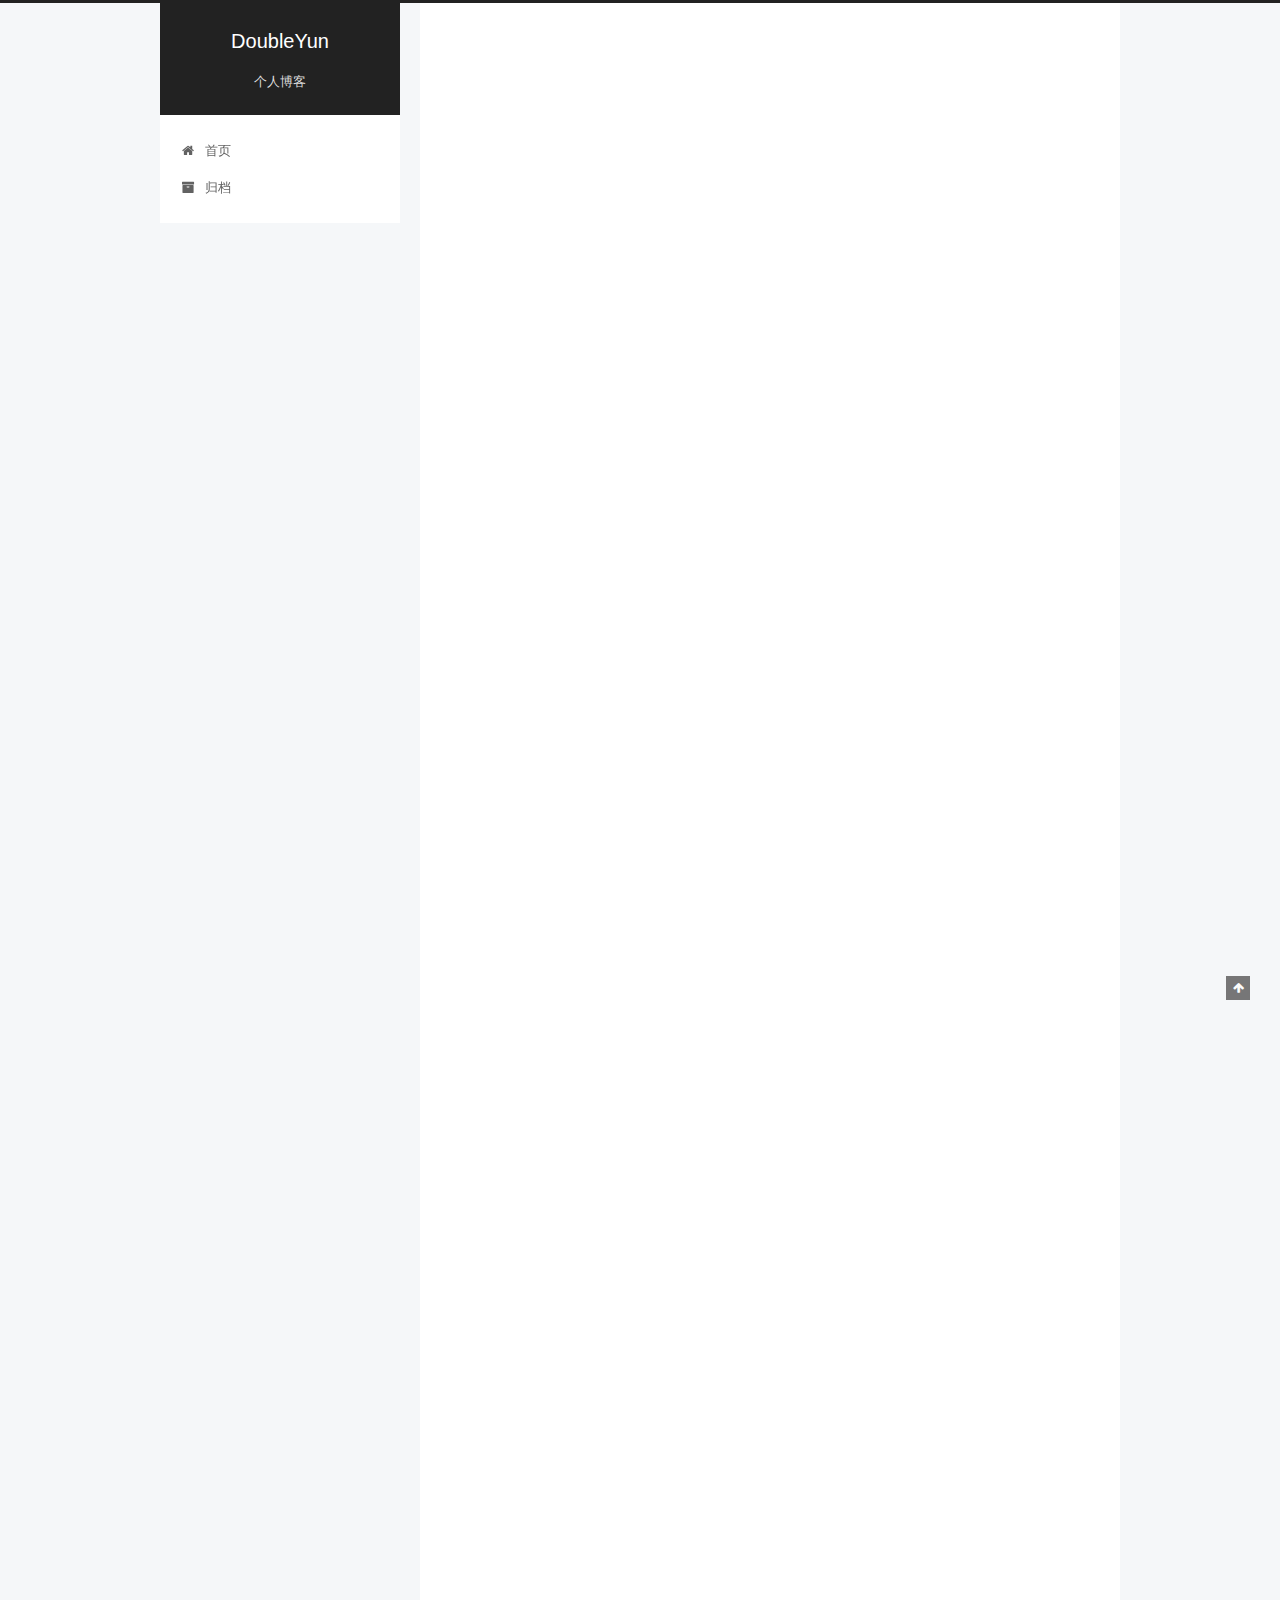
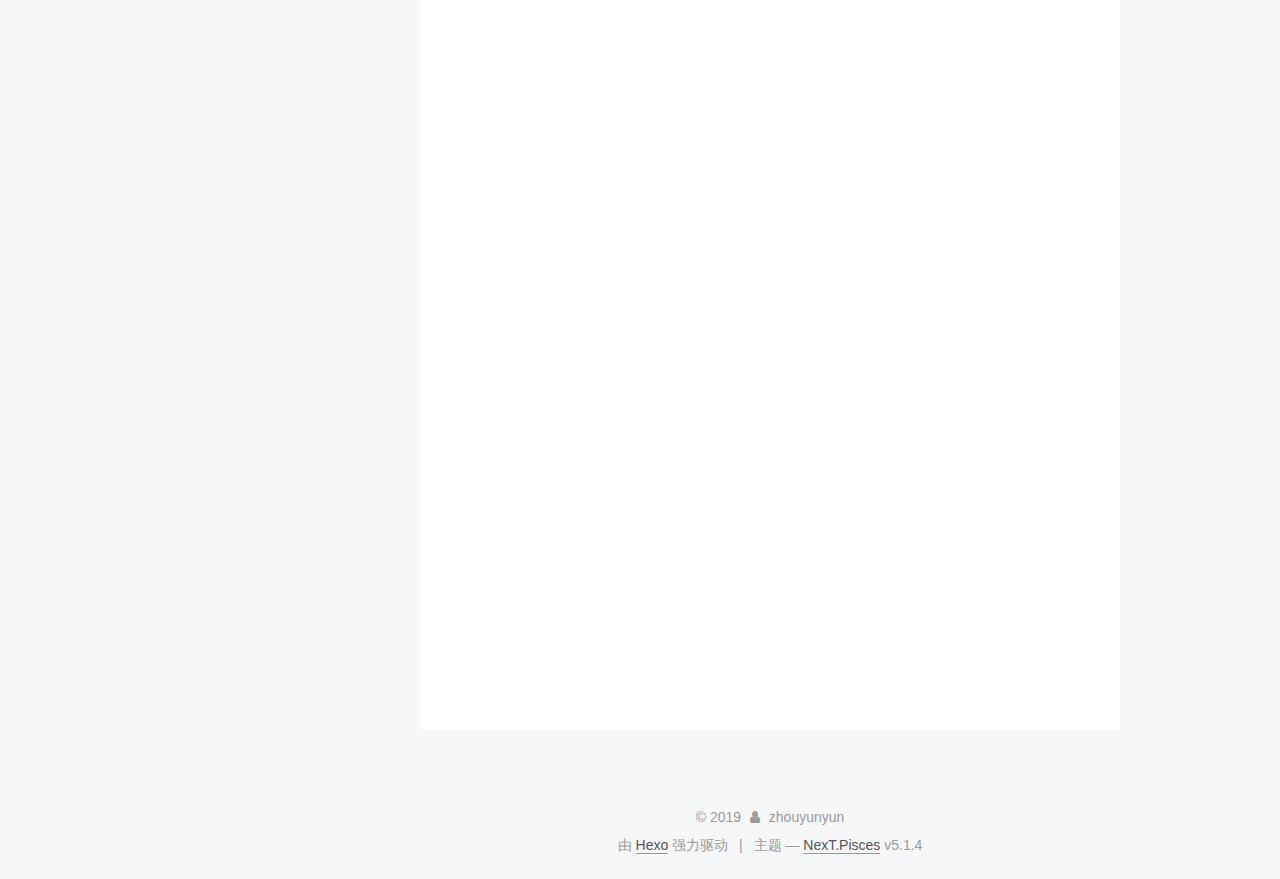
==== index.html @ f1e7d61b "Site updated: 2019-01-13 17:27:33" ====
<!DOCTYPE html>



  


<html class="theme-next pisces use-motion" lang="zh-Hans">
<head><meta name="generator" content="Hexo 3.8.0">
  <meta charset="UTF-8">
<meta http-equiv="X-UA-Compatible" content="IE=edge">
<meta name="viewport" content="width=device-width, initial-scale=1, maximum-scale=1">
<meta name="theme-color" content="#222">









<meta http-equiv="Cache-Control" content="no-transform">
<meta http-equiv="Cache-Control" content="no-siteapp">
















  
  
  <link href="/lib/fancybox/source/jquery.fancybox.css?v=2.1.5" rel="stylesheet" type="text/css">







<link href="/lib/font-awesome/css/font-awesome.min.css?v=4.6.2" rel="stylesheet" type="text/css">

<link href="/css/main.css?v=5.1.4" rel="stylesheet" type="text/css">


  <link rel="apple-touch-icon" sizes="180x180" href="/images/apple-touch-icon-next.png?v=5.1.4">


  <link rel="icon" type="image/png" sizes="32x32" href="/images/favicon-32x32-next.png?v=5.1.4">


  <link rel="icon" type="image/png" sizes="16x16" href="/images/favicon-16x16-next.png?v=5.1.4">


  <link rel="mask-icon" href="/images/logo.svg?v=5.1.4" color="#222">





  <meta name="keywords" content="Hexo, NexT">










<meta property="og:type" content="website">
<meta property="og:title" content="DoubleYun">
<meta property="og:url" content="http://yoursite.com/index.html">
<meta property="og:site_name" content="DoubleYun">
<meta property="og:locale" content="zh-Hans">
<meta name="twitter:card" content="summary">
<meta name="twitter:title" content="DoubleYun">



<script type="text/javascript" id="hexo.configurations">
  var NexT = window.NexT || {};
  var CONFIG = {
    root: '/',
    scheme: 'Pisces',
    version: '5.1.4',
    sidebar: {"position":"left","display":"post","offset":12,"b2t":false,"scrollpercent":false,"onmobile":false},
    fancybox: true,
    tabs: true,
    motion: {"enable":true,"async":false,"transition":{"post_block":"fadeIn","post_header":"slideDownIn","post_body":"slideDownIn","coll_header":"slideLeftIn","sidebar":"slideUpIn"}},
    duoshuo: {
      userId: '0',
      author: '博主'
    },
    algolia: {
      applicationID: '',
      apiKey: '',
      indexName: '',
      hits: {"per_page":10},
      labels: {"input_placeholder":"Search for Posts","hits_empty":"We didn't find any results for the search: ${query}","hits_stats":"${hits} results found in ${time} ms"}
    }
  };
</script>



  <link rel="canonical" href="http://yoursite.com/">





  <title>DoubleYun</title>
  








</head>

<body itemscope="" itemtype="http://schema.org/WebPage" lang="zh-Hans">

  
  
    
  

  <div class="container sidebar-position-left 
  page-home">
    <div class="headband"></div>

    <header id="header" class="header" itemscope="" itemtype="http://schema.org/WPHeader">
      <div class="header-inner"><div class="site-brand-wrapper">
  <div class="site-meta ">
    

    <div class="custom-logo-site-title">
      <a href="/" class="brand" rel="start">
        <span class="logo-line-before"><i></i></span>
        <span class="site-title">DoubleYun</span>
        <span class="logo-line-after"><i></i></span>
      </a>
    </div>
      
        <p class="site-subtitle">个人博客</p>
      
  </div>

  <div class="site-nav-toggle">
    <button>
      <span class="btn-bar"></span>
      <span class="btn-bar"></span>
      <span class="btn-bar"></span>
    </button>
  </div>
</div>

<nav class="site-nav">
  

  
    <ul id="menu" class="menu">
      
        
        <li class="menu-item menu-item-home">
          <a href="/" rel="section">
            
              <i class="menu-item-icon fa fa-fw fa-home"></i> <br>
            
            首页
          </a>
        </li>
      
        
        <li class="menu-item menu-item-archives">
          <a href="/archives/" rel="section">
            
              <i class="menu-item-icon fa fa-fw fa-archive"></i> <br>
            
            归档
          </a>
        </li>
      

      
    </ul>
  

  
</nav>



 </div>
    </header>

    <main id="main" class="main">
      <div class="main-inner">
        <div class="content-wrap">
          <div id="content" class="content">
            
  <section id="posts" class="posts-expand">
    
      

  

  
  
  

  <article class="post post-type-normal" itemscope="" itemtype="http://schema.org/Article">
  
  
  
  <div class="post-block">
    <link itemprop="mainEntityOfPage" href="http://yoursite.com/2019/01/13/浏览器的渲染和Virtual DOM/">

    <span hidden itemprop="author" itemscope="" itemtype="http://schema.org/Person">
      <meta itemprop="name" content="zhouyunyun">
      <meta itemprop="description" content="">
      <meta itemprop="image" content="/images/avatar.png">
    </span>

    <span hidden itemprop="publisher" itemscope="" itemtype="http://schema.org/Organization">
      <meta itemprop="name" content="DoubleYun">
    </span>

    
      <header class="post-header">

        
        
          <h1 class="post-title" itemprop="name headline">
                
                <a class="post-title-link" href="/2019/01/13/浏览器的渲染和Virtual DOM/" itemprop="url">浏览器的渲染和Virtual DOM</a></h1>
        

        <div class="post-meta">
          <span class="post-time">
            
              <span class="post-meta-item-icon">
                <i class="fa fa-calendar-o"></i>
              </span>
              
                <span class="post-meta-item-text">发表于</span>
              
              <time title="创建于" itemprop="dateCreated datePublished" datetime="2019-01-13T15:41:15+08:00">
                2019-01-13
              </time>
            

            

            
          </span>

          

          
            
          

          
          

          

          

          

        </div>
      </header>
    

    
    
    
    <div class="post-body" itemprop="articleBody">

      
      

      
        
          <h2 id="1-浏览器工作流程"><a href="#1-浏览器工作流程" class="headerlink" title="1. 浏览器工作流程"></a>1. 浏览器工作流程</h2><p><img src="/2019/01/13/浏览器的渲染和Virtual DOM/Render-Process-768x250.jpg" alt="浏览器工作流程"></p>
          <!--noindex-->
          <div class="post-button text-center">
            <a class="btn" href="/2019/01/13/浏览器的渲染和Virtual DOM/#more" rel="contents">
              阅读全文 &raquo;
            </a>
          </div>
          <!--/noindex-->
        
      
    </div>
    
    
    

    

    

    

    <footer class="post-footer">
      

      

      

      
      
        <div class="post-eof"></div>
      
    </footer>
  </div>
  
  
  
  </article>


    
      

  

  
  
  

  <article class="post post-type-normal" itemscope="" itemtype="http://schema.org/Article">
  
  
  
  <div class="post-block">
    <link itemprop="mainEntityOfPage" href="http://yoursite.com/2019/01/13/Python爬虫入门/">

    <span hidden itemprop="author" itemscope="" itemtype="http://schema.org/Person">
      <meta itemprop="name" content="zhouyunyun">
      <meta itemprop="description" content="">
      <meta itemprop="image" content="/images/avatar.png">
    </span>

    <span hidden itemprop="publisher" itemscope="" itemtype="http://schema.org/Organization">
      <meta itemprop="name" content="DoubleYun">
    </span>

    
      <header class="post-header">

        
        
          <h1 class="post-title" itemprop="name headline">
                
                <a class="post-title-link" href="/2019/01/13/Python爬虫入门/" itemprop="url">Python爬虫入门</a></h1>
        

        <div class="post-meta">
          <span class="post-time">
            
              <span class="post-meta-item-icon">
                <i class="fa fa-calendar-o"></i>
              </span>
              
                <span class="post-meta-item-text">发表于</span>
              
              <time title="创建于" itemprop="dateCreated datePublished" datetime="2019-01-13T15:34:11+08:00">
                2019-01-13
              </time>
            

            

            
          </span>

          

          
            
          

          
          

          

          

          

        </div>
      </header>
    

    
    
    
    <div class="post-body" itemprop="articleBody">

      
      

      
        
          <h1 id="1-下载Python"><a href="#1-下载Python" class="headerlink" title="1.下载Python"></a>1.下载Python</h1><p><a href="https://www.anaconda.com/download/" target="_blank" rel="noopener">https://www.anaconda.com/download/</a></p>
<h1 id="2-爬取《悲伤逆流成河》猫眼评论信息"><a href="#2-爬取《悲伤逆流成河》猫眼评论信息" class="headerlink" title="2.爬取《悲伤逆流成河》猫眼评论信息"></a>2.爬取《悲伤逆流成河》猫眼评论信息</h1><h2 id="1-猫眼电影短评接口分析"><a href="#1-猫眼电影短评接口分析" class="headerlink" title="1.猫眼电影短评接口分析"></a>1.猫眼电影短评接口分析</h2><p><a href="http://m.maoyan.com/movie/1217236" title="电影地址" target="_blank" rel="noopener">http://m.maoyan.com/movie/1217236</a></p>
<p>通过多次下滑，可以发现一下加载数据的规律：</p>
<figure class="highlight plain"><table><tr><td class="gutter"><pre><span class="line">1</span><br><span class="line">2</span><br><span class="line">3</span><br><span class="line">4</span><br><span class="line">5</span><br><span class="line">6</span><br></pre></td><td class="code"><pre><span class="line">次数      offset</span><br><span class="line">第一次      0</span><br><span class="line">第二次      15</span><br><span class="line">第三次      30</span><br><span class="line">第N次    (n-1)*15</span><br><span class="line">第N+1次    n*15</span><br></pre></td></tr></table></figure>
          <!--noindex-->
          <div class="post-button text-center">
            <a class="btn" href="/2019/01/13/Python爬虫入门/#more" rel="contents">
              阅读全文 &raquo;
            </a>
          </div>
          <!--/noindex-->
        
      
    </div>
    
    
    

    

    

    

    <footer class="post-footer">
      

      

      

      
      
        <div class="post-eof"></div>
      
    </footer>
  </div>
  
  
  
  </article>


    
      

  

  
  
  

  <article class="post post-type-normal" itemscope="" itemtype="http://schema.org/Article">
  
  
  
  <div class="post-block">
    <link itemprop="mainEntityOfPage" href="http://yoursite.com/2019/01/13/JS-event loop/">

    <span hidden itemprop="author" itemscope="" itemtype="http://schema.org/Person">
      <meta itemprop="name" content="zhouyunyun">
      <meta itemprop="description" content="">
      <meta itemprop="image" content="/images/avatar.png">
    </span>

    <span hidden itemprop="publisher" itemscope="" itemtype="http://schema.org/Organization">
      <meta itemprop="name" content="DoubleYun">
    </span>

    
      <header class="post-header">

        
        
          <h1 class="post-title" itemprop="name headline">
                
                <a class="post-title-link" href="/2019/01/13/JS-event loop/" itemprop="url">JS-event loop</a></h1>
        

        <div class="post-meta">
          <span class="post-time">
            
              <span class="post-meta-item-icon">
                <i class="fa fa-calendar-o"></i>
              </span>
              
                <span class="post-meta-item-text">发表于</span>
              
              <time title="创建于" itemprop="dateCreated datePublished" datetime="2019-01-13T14:41:09+08:00">
                2019-01-13
              </time>
            

            

            
          </span>

          

          
            
          

          
          

          

          

          

        </div>
      </header>
    

    
    
    
    <div class="post-body" itemprop="articleBody">

      
      

      
        
          <h1 id="1-三个问题"><a href="#1-三个问题" class="headerlink" title="1.三个问题"></a>1.三个问题</h1><h1 id="1-JS为什么是单线程的"><a href="#1-JS为什么是单线程的" class="headerlink" title="(1) JS为什么是单线程的?"></a>(1) JS为什么是单线程的?</h1><p>JS最初被设计用在浏览器中,那么想象一下,如果浏览器中的JS是多线程的。</p>
<h2 id="场景描述"><a href="#场景描述" class="headerlink" title="场景描述:"></a>场景描述:</h2><p>那么现在有2个进程,process1 process2,由于是多进程的JS,所以他们对同一个dom,同时进行操作<br>process1 删除了该dom,而process2 编辑了该dom,同时下达2个矛盾的命令,浏览器究竟该如何执行呢?</p>
<h1 id="2-JS为什么需要异步"><a href="#2-JS为什么需要异步" class="headerlink" title="(2) JS为什么需要异步?"></a>(2) JS为什么需要异步?</h1><h2 id="场景描述-1"><a href="#场景描述-1" class="headerlink" title="场景描述:"></a>场景描述:</h2><p>如果JS中不存在异步,只能自上而下执行,如果上一行解析时间很长,那么下面的代码就会被阻塞。<br>对于用户而言,阻塞就意味着”卡死”,这样就导致了很差的用户体验。</p>
<p>所以,JS中存在异步执行。</p>
<h1 id="3-JS单线程又是如何实现异步的呢"><a href="#3-JS单线程又是如何实现异步的呢" class="headerlink" title="(3) JS单线程又是如何实现异步的呢?"></a>(3) JS单线程又是如何实现异步的呢?</h1><p>既然JS是单线程的,只能在一条线程上执行,又是如何实现的异步呢?</p>
<h2 id="是通过的事件循环-event-loop-理解了event-loop机制-就理解了JS的执行机制"><a href="#是通过的事件循环-event-loop-理解了event-loop机制-就理解了JS的执行机制" class="headerlink" title="是通过的事件循环(event loop),理解了event loop机制,就理解了JS的执行机制"></a>是通过的事件循环(event loop),理解了event loop机制,就理解了JS的执行机制</h2>
          <!--noindex-->
          <div class="post-button text-center">
            <a class="btn" href="/2019/01/13/JS-event loop/#more" rel="contents">
              阅读全文 &raquo;
            </a>
          </div>
          <!--/noindex-->
        
      
    </div>
    
    
    

    

    

    

    <footer class="post-footer">
      

      

      

      
      
        <div class="post-eof"></div>
      
    </footer>
  </div>
  
  
  
  </article>


    
  </section>

  


          </div>
          


          

        </div>
        
          
  
  <div class="sidebar-toggle">
    <div class="sidebar-toggle-line-wrap">
      <span class="sidebar-toggle-line sidebar-toggle-line-first"></span>
      <span class="sidebar-toggle-line sidebar-toggle-line-middle"></span>
      <span class="sidebar-toggle-line sidebar-toggle-line-last"></span>
    </div>
  </div>

  <aside id="sidebar" class="sidebar">
    
    <div class="sidebar-inner">

      

      

      <section class="site-overview-wrap sidebar-panel sidebar-panel-active">
        <div class="site-overview">
          <div class="site-author motion-element" itemprop="author" itemscope="" itemtype="http://schema.org/Person">
            
              <img class="site-author-image" itemprop="image" src="/images/avatar.png" alt="zhouyunyun">
            
              <p class="site-author-name" itemprop="name">zhouyunyun</p>
              <p class="site-description motion-element" itemprop="description"></p>
          </div>

          <nav class="site-state motion-element">

            
              <div class="site-state-item site-state-posts">
              
                <a href="/archives/">
              
                  <span class="site-state-item-count">3</span>
                  <span class="site-state-item-name">日志</span>
                </a>
              </div>
            

            

            
              
              
              <div class="site-state-item site-state-tags">
                
                  <span class="site-state-item-count">3</span>
                  <span class="site-state-item-name">标签</span>
                
              </div>
            

          </nav>

          

          
            <div class="links-of-author motion-element">
                
                  <span class="links-of-author-item">
                    <a href="https://github.com/DoubleYun" target="_blank" title="GitHub">
                      
                        <i class="fa fa-fw fa-github"></i>GitHub</a>
                  </span>
                
                  <span class="links-of-author-item">
                    <a href="https://www.zhihu.com/people/jiang-xian-sheng-76-30/activities" target="_blank" title="Twitter">
                      
                        <i class="fa fa-fw fa-zhihu"></i>Twitter</a>
                  </span>
                
            </div>
          

          
          

          
          

          

        </div>
      </section>

      

      

    </div>
  </aside>


        
      </div>
    </main>

    <footer id="footer" class="footer">
      <div class="footer-inner">
        <div class="copyright">&copy; <span itemprop="copyrightYear">2019</span>
  <span class="with-love">
    <i class="fa fa-user"></i>
  </span>
  <span class="author" itemprop="copyrightHolder">zhouyunyun</span>

  
</div>


  <div class="powered-by">由 <a class="theme-link" target="_blank" href="https://hexo.io">Hexo</a> 强力驱动</div>



  <span class="post-meta-divider">|</span>



  <div class="theme-info">主题 &mdash; <a class="theme-link" target="_blank" href="https://github.com/iissnan/hexo-theme-next">NexT.Pisces</a> v5.1.4</div>




        







        
      </div>
    </footer>

    
      <div class="back-to-top">
        <i class="fa fa-arrow-up"></i>
        
      </div>
    

    

  </div>

  

<script type="text/javascript">
  if (Object.prototype.toString.call(window.Promise) !== '[object Function]') {
    window.Promise = null;
  }
</script>









  












  
  
    <script type="text/javascript" src="/lib/jquery/index.js?v=2.1.3"></script>
  

  
  
    <script type="text/javascript" src="/lib/fastclick/lib/fastclick.min.js?v=1.0.6"></script>
  

  
  
    <script type="text/javascript" src="/lib/jquery_lazyload/jquery.lazyload.js?v=1.9.7"></script>
  

  
  
    <script type="text/javascript" src="/lib/velocity/velocity.min.js?v=1.2.1"></script>
  

  
  
    <script type="text/javascript" src="/lib/velocity/velocity.ui.min.js?v=1.2.1"></script>
  

  
  
    <script type="text/javascript" src="/lib/fancybox/source/jquery.fancybox.pack.js?v=2.1.5"></script>
  


  


  <script type="text/javascript" src="/js/src/utils.js?v=5.1.4"></script>

  <script type="text/javascript" src="/js/src/motion.js?v=5.1.4"></script>



  
  


  <script type="text/javascript" src="/js/src/affix.js?v=5.1.4"></script>

  <script type="text/javascript" src="/js/src/schemes/pisces.js?v=5.1.4"></script>



  

  


  <script type="text/javascript" src="/js/src/bootstrap.js?v=5.1.4"></script>



  


  




	





  





  












  





  

  

  

  
  

  

  

  

</body>
</html>
---- css/main.css ----
/* normalize.css v3.0.2 | MIT License | git.io/normalize */
html {
  font-family: sans-serif; /* 1 */
  -ms-text-size-adjust: 100%; /* 2 */
  -webkit-text-size-adjust: 100%; /* 2 */
}
body {
  margin: 0;
}
article,
aside,
details,
figcaption,
figure,
footer,
header,
hgroup,
main,
menu,
nav,
section,
summary {
  display: block;
}
audio,
canvas,
progress,
video {
  display: inline-block; /* 1 */
  vertical-align: baseline; /* 2 */
}
audio:not([controls]) {
  display: none;
  height: 0;
}
[hidden],
template {
  display: none;
}
a {
  background-color: transparent;
}
a:active,
a:hover {
  outline: 0;
}
abbr[title] {
  border-bottom: 1px dotted;
}
b,
strong {
  font-weight: bold;
}
dfn {
  font-style: italic;
}
h1 {
  font-size: 2em;
  margin: 0.67em 0;
}
mark {
  background: #ff0;
  color: #000;
}
small {
  font-size: 80%;
}
sub,
sup {
  font-size: 75%;
  line-height: 0;
  position: relative;
  vertical-align: baseline;
}
sup {
  top: -0.5em;
}
sub {
  bottom: -0.25em;
}
img {
  border: 0;
}
svg:not(:root) {
  overflow: hidden;
}
figure {
  margin: 1em 40px;
}
hr {
  -moz-box-sizing: content-box;
  box-sizing: content-box;
  height: 0;
}
pre {
  overflow: auto;
}
code,
kbd,
pre,
samp {
  font-family: monospace, monospace;
  font-size: 1em;
}
button,
input,
optgroup,
select,
textarea {
  color: inherit; /* 1 */
  font: inherit; /* 2 */
  margin: 0; /* 3 */
}
button {
  overflow: visible;
}
button,
select {
  text-transform: none;
}
button,
html input[type="button"],
input[type="reset"],
input[type="submit"] {
  -webkit-appearance: button; /* 2 */
  cursor: pointer; /* 3 */
}
button[disabled],
html input[disabled] {
  cursor: default;
}
button::-moz-focus-inner,
input::-moz-focus-inner {
  border: 0;
  padding: 0;
}
input {
  line-height: normal;
}
input[type="checkbox"],
input[type="radio"] {
  box-sizing: border-box; /* 1 */
  padding: 0; /* 2 */
}
input[type="number"]::-webkit-inner-spin-button,
input[type="number"]::-webkit-outer-spin-button {
  height: auto;
}
input[type="search"] {
  -webkit-appearance: textfield; /* 1 */
  -moz-box-sizing: content-box;
  -webkit-box-sizing: content-box; /* 2 */
  box-sizing: content-box;
}
input[type="search"]::-webkit-search-cancel-button,
input[type="search"]::-webkit-search-decoration {
  -webkit-appearance: none;
}
fieldset {
  border: 1px solid #c0c0c0;
  margin: 0 2px;
  padding: 0.35em 0.625em 0.75em;
}
legend {
  border: 0; /* 1 */
  padding: 0; /* 2 */
}
textarea {
  overflow: auto;
}
optgroup {
  font-weight: bold;
}
table {
  border-collapse: collapse;
  border-spacing: 0;
}
td,
th {
  padding: 0;
}
::selection {
  background: #262a30;
  color: #fff;
}
body {
  position: relative;
  font-family: 'Lato', "PingFang SC", "Microsoft YaHei", sans-serif;
  font-size: 14px;
  line-height: 2;
  color: #555;
  background: #f5f7f9;
}
@media (max-width: 767px) {
  body {
    padding-right: 0 !important;
  }
}
@media (min-width: 768px) and (max-width: 991px) {
  body {
    padding-right: 0 !important;
  }
}
@media (min-width: 1600px) {
  body {
    font-size: 16px;
  }
}
h1,
h2,
h3,
h4,
h5,
h6 {
  margin: 0;
  padding: 0;
  font-weight: bold;
  line-height: 1.5;
  font-family: 'Lato', "PingFang SC", "Microsoft YaHei", sans-serif;
}
h2,
h3,
h4,
h5,
h6 {
  margin: 20px 0 15px;
}
h1 {
  font-size: 22px;
}
@media (max-width: 767px) {
  h1 {
    font-size: 18px;
  }
}
h2 {
  font-size: 20px;
}
@media (max-width: 767px) {
  h2 {
    font-size: 16px;
  }
}
h3 {
  font-size: 18px;
}
@media (max-width: 767px) {
  h3 {
    font-size: 14px;
  }
}
h4 {
  font-size: 16px;
}
@media (max-width: 767px) {
  h4 {
    font-size: 12px;
  }
}
h5 {
  font-size: 14px;
}
@media (max-width: 767px) {
  h5 {
    font-size: 10px;
  }
}
h6 {
  font-size: 12px;
}
@media (max-width: 767px) {
  h6 {
    font-size: 8px;
  }
}
p {
  margin: 0 0 20px 0;
}
a {
  color: #555;
  text-decoration: none;
  outline: none;
  border-bottom: 1px solid #999;
  word-wrap: break-word;
}
a:hover {
  color: #222;
  border-bottom-color: #222;
}
blockquote {
  margin: 0;
  padding: 0;
}
img {
  display: block;
  margin: auto;
  max-width: 100%;
  height: auto;
}
hr {
  margin: 40px 0;
  height: 3px;
  border: none;
  background-color: #ddd;
  background-image: repeating-linear-gradient(-45deg, #fff, #fff 4px, transparent 4px, transparent 8px);
}
blockquote {
  padding: 0 15px;
  color: #666;
  border-left: 4px solid #ddd;
}
blockquote cite::before {
  content: "-";
  padding: 0 5px;
}
dt {
  font-weight: 700;
}
dd {
  margin: 0;
  padding: 0;
}
kbd {
  border: 1px solid #ccc;
  border-radius: 0.2em;
  box-shadow: 0.1em 0.1em 0.2em rgba(0,0,0,0.1);
  background-color: #f9f9f9;
  font-family: inherit;
  background-image: -webkit-linear-gradient(top, #eee, #fff, #eee);
  padding: 0.1em 0.3em;
  white-space: nowrap;
}
.text-left {
  text-align: left;
}
.text-center {
  text-align: center;
}
.text-right {
  text-align: right;
}
.text-justify {
  text-align: justify;
}
.text-nowrap {
  white-space: nowrap;
}
.text-lowercase {
  text-transform: lowercase;
}
.text-uppercase {
  text-transform: uppercase;
}
.text-capitalize {
  text-transform: capitalize;
}
.center-block {
  display: block;
  margin-left: auto;
  margin-right: auto;
}
.clearfix:before,
.clearfix:after {
  content: " ";
  display: table;
}
.clearfix:after {
  clear: both;
}
.pullquote {
  width: 45%;
}
.pullquote.left {
  float: left;
  margin-left: 5px;
  margin-right: 10px;
}
.pullquote.right {
  float: right;
  margin-left: 10px;
  margin-right: 5px;
}
.affix.affix.affix {
  position: fixed;
}
.translation {
  margin-top: -20px;
  font-size: 14px;
  color: #999;
}
.scrollbar-measure {
  width: 100px;
  height: 100px;
  overflow: scroll;
  position: absolute;
  top: -9999px;
}
.use-motion .motion-element {
  opacity: 0;
}
table {
  margin: 20px 0;
  width: 100%;
  border-collapse: collapse;
  border-spacing: 0;
  border: 1px solid #ddd;
  font-size: 14px;
  table-layout: fixed;
  word-wrap: break-all;
}
table>tbody>tr:nth-of-type(odd) {
  background-color: #f9f9f9;
}
table>tbody>tr:hover {
  background-color: #f5f5f5;
}
caption,
th,
td {
  padding: 8px;
  text-align: left;
  vertical-align: middle;
  font-weight: normal;
}
th,
td {
  border-bottom: 3px solid #ddd;
  border-right: 1px solid #eee;
}
th {
  padding-bottom: 10px;
  font-weight: 700;
}
td {
  border-bottom-width: 1px;
}
html,
body {
  height: 100%;
}
.container {
  position: relative;
  min-height: 100%;
}
.header-inner {
  margin: 0 auto;
  padding: 100px 0 70px;
  width: 700px;
}
@media (min-width: 1600px) {
  .container .header-inner {
    width: 900px;
  }
}
.main {
  padding-bottom: 150px;
}
.main-inner {
  margin: 0 auto;
  width: 700px;
}
@media (min-width: 1600px) {
  .container .main-inner {
    width: 900px;
  }
}
.footer {
  position: absolute;
  left: 0;
  bottom: 0;
  width: 100%;
  min-height: 50px;
}
.footer-inner {
  box-sizing: border-box;
  margin: 20px auto;
  width: 700px;
}
@media (min-width: 1600px) {
  .container .footer-inner {
    width: 900px;
  }
}
pre,
.highlight {
  overflow: auto;
  margin: 20px 0;
  padding: 0;
  font-size: 13px;
  color: #4d4d4c;
  background: #f7f7f7;
  line-height: 1.6;
}
pre,
code {
  font-family: consolas, Menlo, "PingFang SC", "Microsoft YaHei", monospace;
}
code {
  padding: 2px 4px;
  word-wrap: break-word;
  color: #555;
  background: #eee;
  border-radius: 3px;
  font-size: 13px;
}
pre {
  padding: 10px;
}
pre code {
  padding: 0;
  color: #4d4d4c;
  background: none;
  text-shadow: none;
}
.highlight {
  border-radius: 1px;
}
.highlight pre {
  border: none;
  margin: 0;
  padding: 10px 0;
}
.highlight table {
  margin: 0;
  width: auto;
  border: none;
}
.highlight td {
  border: none;
  padding: 0;
}
.highlight figcaption {
  font-size: 1em;
  color: #4d4d4c;
  line-height: 1em;
  margin-bottom: 1em;
}
.highlight figcaption:before,
.highlight figcaption:after {
  content: " ";
  display: table;
}
.highlight figcaption:after {
  clear: both;
}
.highlight figcaption a {
  float: right;
  color: #4d4d4c;
}
.highlight figcaption a:hover {
  border-bottom-color: #4d4d4c;
}
.highlight .gutter pre {
  padding-left: 10px;
  padding-right: 10px;
  color: #869194;
  text-align: right;
  background-color: #eff2f3;
}
.highlight .code pre {
  width: 100%;
  padding-left: 10px;
  padding-right: 10px;
  background-color: #f7f7f7;
}
.highlight .line {
  height: 20px;
}
.gutter {
  -webkit-user-select: none;
  -moz-user-select: none;
  -ms-user-select: none;
  user-select: none;
}
.gist table {
  width: auto;
}
.gist table td {
  border: none;
}
pre .deletion {
  background: #fdd;
}
pre .addition {
  background: #dfd;
}
pre .meta {
  color: #8959a8;
}
pre .comment {
  color: #8e908c;
}
pre .variable,
pre .attribute,
pre .tag,
pre .regexp,
pre .ruby .constant,
pre .xml .tag .title,
pre .xml .pi,
pre .xml .doctype,
pre .html .doctype,
pre .css .id,
pre .css .class,
pre .css .pseudo {
  color: #c82829;
}
pre .number,
pre .preprocessor,
pre .built_in,
pre .literal,
pre .params,
pre .constant,
pre .command {
  color: #f5871f;
}
pre .ruby .class .title,
pre .css .rules .attribute,
pre .string,
pre .value,
pre .inheritance,
pre .header,
pre .ruby .symbol,
pre .xml .cdata,
pre .special,
pre .number,
pre .formula {
  color: #718c00;
}
pre .title,
pre .css .hexcolor {
  color: #3e999f;
}
pre .function,
pre .python .decorator,
pre .python .title,
pre .ruby .function .title,
pre .ruby .title .keyword,
pre .perl .sub,
pre .javascript .title,
pre .coffeescript .title {
  color: #4271ae;
}
pre .keyword,
pre .javascript .function {
  color: #8959a8;
}
.full-image.full-image.full-image.full-image {
  border: none;
  max-width: 100%;
  width: auto;
  margin: 20px auto 25px;
}
@media (min-width: 992px) {
  .full-image.full-image.full-image.full-image {
    max-width: none;
    width: 118%;
    margin: 0 -9%;
  }
}
.blockquote-center,
.page-home .post-type-quote blockquote,
.page-post-detail .post-type-quote blockquote {
  position: relative;
  margin: 40px 0;
  padding: 0;
  border-left: none;
  text-align: center;
}
.blockquote-center::before,
.page-home .post-type-quote blockquote::before,
.page-post-detail .post-type-quote blockquote::before,
.blockquote-center::after,
.page-home .post-type-quote blockquote::after,
.page-post-detail .post-type-quote blockquote::after {
  position: absolute;
  content: ' ';
  display: block;
  width: 100%;
  height: 24px;
  opacity: 0.2;
  background-repeat: no-repeat;
  background-position: 0 -6px;
  background-size: 22px 22px;
}
.blockquote-center::before,
.page-home .post-type-quote blockquote::before,
.page-post-detail .post-type-quote blockquote::before {
  top: -20px;
  background-image: url("../images/quote-l.svg");
  border-top: 1px solid #ccc;
}
.blockquote-center::after,
.page-home .post-type-quote blockquote::after,
.page-post-detail .post-type-quote blockquote::after {
  bottom: -20px;
  background-image: url("../images/quote-r.svg");
  border-bottom: 1px solid #ccc;
  background-position: 100% 8px;
}
.blockquote-center p,
.page-home .post-type-quote blockquote p,
.page-post-detail .post-type-quote blockquote p,
.blockquote-center div,
.page-home .post-type-quote blockquote div,
.page-post-detail .post-type-quote blockquote div {
  text-align: center;
}
.post .post-body .group-picture img {
  box-sizing: border-box;
  padding: 0 3px;
  border: none;
}
.post .group-picture-row {
  overflow: hidden;
  margin-top: 6px;
}
.post .group-picture-row:first-child {
  margin-top: 0;
}
.post .group-picture-column {
  float: left;
}
.page-post-detail .post-body .group-picture-column {
  float: none;
  margin-top: 10px;
  width: auto !important;
}
.page-post-detail .post-body .group-picture-column img {
  margin: 0 auto;
}
.page-archive .group-picture-container {
  overflow: hidden;
}
.page-archive .group-picture-row {
  float: left;
}
.page-archive .group-picture-row:first-child {
  margin-top: 6px;
}
.page-archive .group-picture-column {
  max-width: 150px;
  max-height: 150px;
}
.post-body .note {
  position: relative;
  padding: 15px;
  margin-bottom: 20px;
  border: 1px solid #eee;
  border-left-width: 5px;
  border-radius: 3px;
}
.post-body .note h2,
.post-body .note h3,
.post-body .note h4,
.post-body .note h5,
.post-body .note h6 {
  margin-top: 0;
  margin-bottom: 0;
  border-bottom: initial;
  padding-top: 0 !important;
}
.post-body .note p:first-child,
.post-body .note ul:first-child,
.post-body .note ol:first-child,
.post-body .note table:first-child,
.post-body .note pre:first-child,
.post-body .note blockquote:first-child {
  margin-top: 0;
}
.post-body .note p:last-child,
.post-body .note ul:last-child,
.post-body .note ol:last-child,
.post-body .note table:last-child,
.post-body .note pre:last-child,
.post-body .note blockquote:last-child {
  margin-bottom: 0;
}
.post-body .note.default {
  border-left-color: #777;
}
.post-body .note.default h2,
.post-body .note.default h3,
.post-body .note.default h4,
.post-body .note.default h5,
.post-body .note.default h6 {
  color: #777;
}
.post-body .note.primary {
  border-left-color: #6f42c1;
}
.post-body .note.primary h2,
.post-body .note.primary h3,
.post-body .note.primary h4,
.post-body .note.primary h5,
.post-body .note.primary h6 {
  color: #6f42c1;
}
.post-body .note.info {
  border-left-color: #428bca;
}
.post-body .note.info h2,
.post-body .note.info h3,
.post-body .note.info h4,
.post-body .note.info h5,
.post-body .note.info h6 {
  color: #428bca;
}
.post-body .note.success {
  border-left-color: #5cb85c;
}
.post-body .note.success h2,
.post-body .note.success h3,
.post-body .note.success h4,
.post-body .note.success h5,
.post-body .note.success h6 {
  color: #5cb85c;
}
.post-body .note.warning {
  border-left-color: #f0ad4e;
}
.post-body .note.warning h2,
.post-body .note.warning h3,
.post-body .note.warning h4,
.post-body .note.warning h5,
.post-body .note.warning h6 {
  color: #f0ad4e;
}
.post-body .note.danger {
  border-left-color: #d9534f;
}
.post-body .note.danger h2,
.post-body .note.danger h3,
.post-body .note.danger h4,
.post-body .note.danger h5,
.post-body .note.danger h6 {
  color: #d9534f;
}
.post-body .label {
  display: inline;
  padding: 0 2px;
  white-space: nowrap;
}
.post-body .label.default {
  background-color: #f0f0f0;
}
.post-body .label.primary {
  background-color: #efe6f7;
}
.post-body .label.info {
  background-color: #e5f2f8;
}
.post-body .label.success {
  background-color: #e7f4e9;
}
.post-body .label.warning {
  background-color: #fcf6e1;
}
.post-body .label.danger {
  background-color: #fae8eb;
}
.post-body .tabs {
  position: relative;
  display: block;
  margin-bottom: 20px;
  padding-top: 10px;
}
.post-body .tabs ul.nav-tabs {
  margin: 0;
  padding: 0;
  display: flex;
  margin-bottom: -1px;
}
@media (max-width: 413px) {
  .post-body .tabs ul.nav-tabs {
    display: block;
    margin-bottom: 5px;
  }
}
.post-body .tabs ul.nav-tabs li.tab {
  list-style-type: none !important;
  margin: 0 0.25em 0 0;
  border-top: 3px solid transparent;
  border-left: 1px solid transparent;
  border-right: 1px solid transparent;
}
@media (max-width: 413px) {
  .post-body .tabs ul.nav-tabs li.tab {
    margin: initial;
    border-top: 1px solid transparent;
    border-left: 3px solid transparent;
    border-right: 1px solid transparent;
    border-bottom: 1px solid transparent;
  }
}
.post-body .tabs ul.nav-tabs li.tab a {
  outline: 0;
  border-bottom: initial;
  display: block;
  line-height: 1.8em;
  padding: 0.25em 0.75em;
  transition-duration: 0.2s;
  transition-timing-function: ease-out;
  transition-delay: 0s;
}
.post-body .tabs ul.nav-tabs li.tab a i {
  width: 1.285714285714286em;
}
.post-body .tabs ul.nav-tabs li.tab.active {
  border-top: 3px solid #fc6423;
  border-left: 1px solid #ddd;
  border-right: 1px solid #ddd;
  background-color: #fff;
}
@media (max-width: 413px) {
  .post-body .tabs ul.nav-tabs li.tab.active {
    border-top: 1px solid #ddd;
    border-left: 3px solid #fc6423;
    border-right: 1px solid #ddd;
    border-bottom: 1px solid #ddd;
  }
}
.post-body .tabs ul.nav-tabs li.tab.active a {
  cursor: default;
  color: #555;
}
.post-body .tabs .tab-content {
  background-color: #fff;
}
.post-body .tabs .tab-content .tab-pane {
  border: 1px solid #ddd;
  padding: 20px 20px 0 20px;
}
.post-body .tabs .tab-content .tab-pane:not(.active) {
  display: none !important;
}
.post-body .tabs .tab-content .tab-pane.active {
  display: block !important;
}
.btn {
  display: inline-block;
  padding: 0 20px;
  font-size: 14px;
  color: #555;
  background: #fff;
  border: 2px solid #555;
  text-decoration: none;
  border-radius: 2px;
  transition-property: background-color;
  transition-duration: 0.2s;
  transition-timing-function: ease-in-out;
  transition-delay: 0s;
  line-height: 2;
}
.btn:hover {
  border-color: #222;
  color: #fff;
  background: #222;
}
.btn +.btn {
  margin: 0 0 8px 8px;
}
.btn .fa-fw {
  width: 1.285714285714286em;
  text-align: left;
}
.btn-bar {
  display: block;
  width: 22px;
  height: 2px;
  background: #555;
  border-radius: 1px;
}
.btn-bar+.btn-bar {
  margin-top: 4px;
}
.pagination {
  margin: 120px 0 40px;
  text-align: center;
  border-top: 1px solid #eee;
}
.page-number-basic,
.pagination .prev,
.pagination .next,
.pagination .page-number,
.pagination .space {
  display: inline-block;
  position: relative;
  top: -1px;
  margin: 0 10px;
  padding: 0 11px;
}
@media (max-width: 767px) {
  .page-number-basic,
  .pagination .prev,
  .pagination .next,
  .pagination .page-number,
  .pagination .space {
    margin: 0 5px;
  }
}
.pagination .prev,
.pagination .next,
.pagination .page-number {
  border-bottom: 0;
  border-top: 1px solid #eee;
  transition-property: border-color;
  transition-duration: 0.2s;
  transition-timing-function: ease-in-out;
  transition-delay: 0s;
}
.pagination .prev:hover,
.pagination .next:hover,
.pagination .page-number:hover {
  border-top-color: #222;
}
.pagination .space {
  padding: 0;
  margin: 0;
}
.pagination .prev {
  margin-left: 0;
}
.pagination .next {
  margin-right: 0;
}
.pagination .page-number.current {
  color: #fff;
  background: #ccc;
  border-top-color: #ccc;
}
@media (max-width: 767px) {
  .pagination {
    border-top: none;
  }
  .pagination .prev,
  .pagination .next,
  .pagination .page-number {
    margin-bottom: 10px;
    border-top: 0;
    border-bottom: 1px solid #eee;
    padding: 0 10px;
  }
  .pagination .prev:hover,
  .pagination .next:hover,
  .pagination .page-number:hover {
    border-bottom-color: #222;
  }
}
.comments {
  margin: 60px 20px 0;
}
.tag-cloud {
  text-align: center;
}
.tag-cloud a {
  display: inline-block;
  margin: 10px;
}
.back-to-top {
  box-sizing: border-box;
  position: fixed;
  bottom: -100px;
  right: 30px;
  z-index: 1050;
  padding: 0 6px;
  width: 24px;
  background: #222;
  font-size: 12px;
  opacity: 0.6;
  color: #fff;
  cursor: pointer;
  text-align: center;
  -webkit-transform: translateZ(0);
  transition-property: bottom;
  transition-duration: 0.2s;
  transition-timing-function: ease-in-out;
  transition-delay: 0s;
}
@media (min-width: 768px) and (max-width: 991px) {
  .back-to-top {
    display: none !important;
  }
}
@media (max-width: 767px) {
  .back-to-top {
    display: none !important;
  }
}
.back-to-top.back-to-top-on {
  bottom: 30px;
}
.header {
  background: transparent;
}
.header-inner {
  position: relative;
}
.headband {
  height: 3px;
  background: #222;
}
.site-meta {
  margin: 0;
  text-align: center;
}
@media (max-width: 767px) {
  .site-meta {
    text-align: center;
  }
}
.brand {
  position: relative;
  display: inline-block;
  padding: 0 40px;
  color: #fff;
  background: #222;
  border-bottom: none;
}
.brand:hover {
  color: #fff;
}
.logo {
  display: inline-block;
  margin-right: 5px;
  line-height: 36px;
  vertical-align: top;
}
.site-title {
  display: inline-block;
  vertical-align: top;
  line-height: 36px;
  font-size: 20px;
  font-weight: normal;
  font-family: 'Lato', "PingFang SC", "Microsoft YaHei", sans-serif;
}
.site-subtitle {
  margin-top: 10px;
  font-size: 13px;
  color: #ddd;
}
.use-motion .brand {
  opacity: 0;
}
.use-motion .logo,
.use-motion .site-title,
.use-motion .site-subtitle {
  opacity: 0;
  position: relative;
  top: -10px;
}
.site-nav-toggle {
  display: none;
  position: absolute;
  top: 10px;
  left: 10px;
}
@media (max-width: 767px) {
  .site-nav-toggle {
    display: block;
  }
}
.site-nav-toggle button {
  margin-top: 2px;
  padding: 9px 10px;
  background: transparent;
  border: none;
}
@media (max-width: 767px) {
  .site-nav {
    display: none;
    margin: 0 -10px;
    padding: 0 10px;
    clear: both;
    border-top: 1px solid #ddd;
  }
}
@media (min-width: 768px) and (max-width: 991px) {
  .site-nav {
    display: block !important;
  }
}
@media (min-width: 992px) {
  .site-nav {
    display: block !important;
  }
}
.menu {
  margin-top: 20px;
  padding-left: 0;
  text-align: center;
}
.menu .menu-item {
  display: inline-block;
  margin: 0 10px;
  list-style: none;
}
@media screen and (max-width: 767px) {
  .menu .menu-item {
    margin-top: 10px;
  }
}
.menu .menu-item a {
  display: block;
  font-size: 13px;
  line-height: inherit;
  border-bottom: 1px solid transparent;
  transition-property: border-color;
  transition-duration: 0.2s;
  transition-timing-function: ease-in-out;
  transition-delay: 0s;
}
.menu .menu-item a:hover,
.menu-item-active a {
  border-bottom-color: #222;
}
.menu .menu-item .fa {
  margin-right: 5px;
}
.use-motion .menu-item {
  opacity: 0;
}
.post-body {
  font-family: 'Lato', "PingFang SC", "Microsoft YaHei", sans-serif;
}
@media (max-width: 767px) {
  .post-body {
    word-break: break-word;
  }
}
.post-body .fancybox img {
  display: block !important;
  margin: 0 auto;
  cursor: pointer;
  cursor: zoom-in;
  cursor: -webkit-zoom-in;
}
.post-body .image-caption,
.post-body .figure .caption {
  margin: -20px auto 15px;
  text-align: center;
  font-size: 14px;
  color: #999;
  font-weight: bold;
  line-height: 1;
}
.post-sticky-flag {
  display: inline-block;
  font-size: 16px;
  -ms-transform: rotate(30deg);
  -webkit-transform: rotate(30deg);
  -moz-transform: rotate(30deg);
  -ms-transform: rotate(30deg);
  -o-transform: rotate(30deg);
  transform: rotate(30deg);
}
.use-motion .post-block,
.use-motion .pagination,
.use-motion .comments {
  opacity: 0;
}
.use-motion .post-header {
  opacity: 0;
}
.use-motion .post-body {
  opacity: 0;
}
.use-motion .collection-title {
  opacity: 0;
}
.posts-expand {
  padding-top: 40px;
}
@media (max-width: 767px) {
  .posts-expand {
    margin: 0 20px;
  }
  .post-body pre .gutter pre {
    padding-right: 10px;
  }
  .post-body .highlight {
    margin-left: 0px;
    margin-right: 0px;
    padding: 0;
  }
  .post-body .highlight .gutter pre {
    padding-right: 10px;
  }
}
@media (min-width: 992px) {
  .posts-expand .post-body {
    text-align: justify;
  }
}
.posts-expand .post-body h2,
.posts-expand .post-body h3,
.posts-expand .post-body h4,
.posts-expand .post-body h5,
.posts-expand .post-body h6 {
  padding-top: 10px;
}
.posts-expand .post-body h2 .header-anchor,
.posts-expand .post-body h3 .header-anchor,
.posts-expand .post-body h4 .header-anchor,
.posts-expand .post-body h5 .header-anchor,
.posts-expand .post-body h6 .header-anchor {
  float: right;
  margin-left: 10px;
  color: #ccc;
  border-bottom-style: none;
  visibility: hidden;
}
.posts-expand .post-body h2 .header-anchor:hover,
.posts-expand .post-body h3 .header-anchor:hover,
.posts-expand .post-body h4 .header-anchor:hover,
.posts-expand .post-body h5 .header-anchor:hover,
.posts-expand .post-body h6 .header-anchor:hover {
  color: inherit;
}
.posts-expand .post-body h2:hover .header-anchor,
.posts-expand .post-body h3:hover .header-anchor,
.posts-expand .post-body h4:hover .header-anchor,
.posts-expand .post-body h5:hover .header-anchor,
.posts-expand .post-body h6:hover .header-anchor {
  visibility: visible;
}
.posts-expand .post-body ul li {
  list-style: circle;
}
.posts-expand .post-body img {
  box-sizing: border-box;
  margin: auto;
  padding: 3px;
  border: 1px solid #ddd;
}
.posts-expand .post-body .fancybox img {
  margin: 0 auto 25px;
}
@media (max-width: 767px) {
  .posts-collapse {
    margin: 0 20px;
  }
  .posts-collapse .post-title,
  .posts-collapse .post-meta {
    display: block;
    width: auto;
    text-align: left;
  }
}
.posts-collapse {
  position: relative;
  z-index: 1010;
  margin-left: 55px;
}
.posts-collapse::after {
  content: " ";
  position: absolute;
  top: 20px;
  left: 0;
  margin-left: -2px;
  width: 4px;
  height: 100%;
  background: #f5f5f5;
  z-index: -1;
}
@media (max-width: 767px) {
  .posts-collapse {
    margin: 0 20px;
  }
}
.posts-collapse .collection-title {
  position: relative;
  margin: 60px 0;
}
.posts-collapse .collection-title h1,
.posts-collapse .collection-title h2 {
  margin-left: 20px;
}
.posts-collapse .collection-title small {
  color: #bbb;
  margin-left: 5px;
}
.posts-collapse .collection-title::before {
  content: " ";
  position: absolute;
  left: 0;
  top: 50%;
  margin-left: -4px;
  margin-top: -4px;
  width: 8px;
  height: 8px;
  background: #bbb;
  border-radius: 50%;
}
.posts-collapse .post {
  margin: 30px 0;
}
.posts-collapse .post-header {
  position: relative;
  transition-duration: 0.2s;
  transition-timing-function: ease-in-out;
  transition-delay: 0s;
  transition-property: border;
  border-bottom: 1px dashed #ccc;
}
.posts-collapse .post-header::before {
  content: " ";
  position: absolute;
  left: 0;
  top: 12px;
  width: 6px;
  height: 6px;
  margin-left: -4px;
  background: #bbb;
  border-radius: 50%;
  border: 1px solid #fff;
  transition-duration: 0.2s;
  transition-timing-function: ease-in-out;
  transition-delay: 0s;
  transition-property: background;
}
.posts-collapse .post-header:hover {
  border-bottom-color: #666;
}
.posts-collapse .post-header:hover::before {
  background: #222;
}
.posts-collapse .post-meta {
  position: absolute;
  font-size: 12px;
  left: 20px;
  top: 5px;
}
.posts-collapse .post-comments-count {
  display: none;
}
.posts-collapse .post-title {
  margin-left: 60px;
  font-size: 16px;
  font-weight: normal;
  line-height: inherit;
}
.posts-collapse .post-title::after {
  margin-left: 3px;
  opacity: 0.6;
}
.posts-collapse .post-title a {
  color: #666;
  border-bottom: none;
}
.page-home .post-type-quote .post-header,
.page-post-detail .post-type-quote .post-header,
.page-home .post-type-quote .post-tags,
.page-post-detail .post-type-quote .post-tags {
  display: none;
}
.posts-expand .post-title {
  text-align: center;
  word-break: break-word;
  font-weight: 400;
}
.posts-expand .post-title-link {
  display: inline-block;
  position: relative;
  color: #555;
  border-bottom: none;
  line-height: 1.2;
  vertical-align: top;
}
.posts-expand .post-title-link::before {
  content: "";
  position: absolute;
  width: 100%;
  height: 2px;
  bottom: 0;
  left: 0;
  background-color: #000;
  visibility: hidden;
  -webkit-transform: scaleX(0);
  -moz-transform: scaleX(0);
  -ms-transform: scaleX(0);
  -o-transform: scaleX(0);
  transform: scaleX(0);
  transition-duration: 0.2s;
  transition-timing-function: ease-in-out;
  transition-delay: 0s;
}
.posts-expand .post-title-link:hover::before {
  visibility: visible;
  -webkit-transform: scaleX(1);
  -moz-transform: scaleX(1);
  -ms-transform: scaleX(1);
  -o-transform: scaleX(1);
  transform: scaleX(1);
}
.posts-expand .post-title-link .fa {
  font-size: 16px;
}
.posts-expand .post-meta {
  margin: 3px 0 60px 0;
  color: #999;
  font-family: 'Lato', "PingFang SC", "Microsoft YaHei", sans-serif;
  font-size: 12px;
  text-align: center;
}
.posts-expand .post-meta .post-category-list {
  display: inline-block;
  margin: 0;
  padding: 3px;
}
.posts-expand .post-meta .post-category-list-link {
  color: #999;
}
.posts-expand .post-meta .post-description {
  font-size: 14px;
  margin-top: 2px;
}
.post-meta-divider {
  margin: 0 0.5em;
}
.post-meta-item-icon {
  margin-right: 3px;
}
@media (min-width: 768px) and (max-width: 991px) {
  .post-meta-item-icon {
    display: inline-block;
  }
}
@media (max-width: 767px) {
  .post-meta-item-icon {
    display: inline-block;
  }
}
@media (min-width: 768px) and (max-width: 991px) {
  .post-meta-item-text {
    display: none;
  }
}
@media (max-width: 767px) {
  .post-meta-item-text {
    display: none;
  }
}
@media (max-width: 767px) {
  .posts-expand .post-comments-count {
    display: none;
  }
}
.post-button {
  margin-top: 40px;
}
.posts-expand .post-tags {
  margin-top: 40px;
  text-align: center;
}
.posts-expand .post-tags a {
  display: inline-block;
  margin-right: 10px;
  font-size: 13px;
}
.post-nav {
  display: table;
  margin-top: 15px;
  width: 100%;
  border-top: 1px solid #eee;
}
.post-nav-divider {
  display: table-cell;
  width: 10%;
}
.post-nav-item {
  display: table-cell;
  padding: 10px 0 0 0;
  width: 45%;
  vertical-align: top;
}
.post-nav-item a {
  position: relative;
  display: block;
  line-height: 25px;
  font-size: 14px;
  color: #555;
  border-bottom: none;
}
.post-nav-item a:hover {
  color: #222;
  border-bottom: none;
}
.post-nav-item a:active {
  top: 2px;
}
.post-nav-item .fa {
  position: absolute;
  top: 8px;
  left: 0;
  font-size: 12px;
}
.post-nav-next a {
  padding-left: 15px;
}
.post-nav-prev {
  text-align: right;
}
.post-nav-prev a {
  padding-right: 15px;
}
.post-nav-prev .fa {
  right: 0;
  left: auto;
}
.posts-expand .post-eof {
  display: block;
  margin: 80px auto 60px;
  width: 8%;
  height: 1px;
  background: #ccc;
  text-align: center;
}
.post:last-child .post-eof.post-eof.post-eof {
  display: none;
}
.post-gallery {
  display: table;
  table-layout: fixed;
  width: 100%;
  border-collapse: separate;
}
.post-gallery-row {
  display: table-row;
}
.post-gallery .post-gallery-img {
  display: table-cell;
  text-align: center;
  vertical-align: middle;
  border: none;
}
.post-gallery .post-gallery-img img {
  max-width: 100%;
  max-height: 100%;
  border: none;
}
.fancybox-close,
.fancybox-close:hover {
  border: none;
}
.rtl.post-body p,
.rtl.post-body a,
.rtl.post-body h1,
.rtl.post-body h2,
.rtl.post-body h3,
.rtl.post-body h4,
.rtl.post-body h5,
.rtl.post-body h6,
.rtl.post-body li,
.rtl.post-body ul,
.rtl.post-body ol {
  direction: rtl;
  font-family: UKIJ Ekran;
}
.rtl.post-title {
  font-family: UKIJ Ekran;
}
.sidebar {
  position: fixed;
  right: 0;
  top: 0;
  bottom: 0;
  width: 0;
  z-index: 1040;
  box-shadow: inset 0 2px 6px #000;
  background: #222;
  -webkit-transform: translateZ(0);
}
.sidebar a {
  color: #999;
  border-bottom-color: #555;
}
.sidebar a:hover {
  color: #eee;
}
@media (min-width: 768px) and (max-width: 991px) {
  .sidebar {
    display: none !important;
  }
}
@media (max-width: 767px) {
  .sidebar {
    display: none !important;
  }
}
.sidebar-inner {
  position: relative;
  padding: 20px 10px;
  color: #999;
  text-align: center;
}
.site-overview-wrap {
  overflow: hidden;
}
.site-overview {
  overflow-y: auto;
  overflow-x: hidden;
}
.sidebar-toggle {
  position: fixed;
  right: 30px;
  bottom: 45px;
  width: 14px;
  height: 14px;
  padding: 5px;
  background: #222;
  line-height: 0;
  z-index: 1050;
  cursor: pointer;
  -webkit-transform: translateZ(0);
}
@media (min-width: 768px) and (max-width: 991px) {
  .sidebar-toggle {
    display: none !important;
  }
}
@media (max-width: 767px) {
  .sidebar-toggle {
    display: none !important;
  }
}
.sidebar-toggle-line {
  position: relative;
  display: inline-block;
  vertical-align: top;
  height: 2px;
  width: 100%;
  background: #fff;
  margin-top: 3px;
}
.sidebar-toggle-line:first-child {
  margin-top: 0;
}
.site-author-image {
  display: block;
  margin: 0 auto;
  padding: 2px;
  max-width: 120px;
  height: auto;
  border: 1px solid #eee;
}
.site-author-name {
  margin: 0;
  text-align: center;
  color: #222;
  font-weight: 600;
}
.site-description {
  margin-top: 0;
  text-align: center;
  font-size: 13px;
  color: #999;
}
.site-state {
  overflow: hidden;
  line-height: 1.4;
  white-space: nowrap;
  text-align: center;
}
.site-state-item {
  display: inline-block;
  padding: 0 15px;
  border-left: 1px solid #eee;
}
.site-state-item:first-child {
  border-left: none;
}
.site-state-item a {
  border-bottom: none;
}
.site-state-item-count {
  display: block;
  text-align: center;
  color: inherit;
  font-weight: 600;
  font-size: 16px;
}
.site-state-item-name {
  font-size: 13px;
  color: #999;
}
.feed-link {
  margin-top: 20px;
}
.feed-link a {
  display: inline-block;
  padding: 0 15px;
  color: #fc6423;
  border: 1px solid #fc6423;
  border-radius: 4px;
}
.feed-link a i {
  color: #fc6423;
  font-size: 14px;
}
.feed-link a:hover {
  color: #fff;
  background: #fc6423;
}
.feed-link a:hover i {
  color: #fff;
}
.links-of-author {
  margin-top: 20px;
}
.links-of-author a {
  display: inline-block;
  vertical-align: middle;
  margin-right: 10px;
  margin-bottom: 10px;
  border-bottom-color: #555;
  font-size: 13px;
}
.links-of-author a:before {
  display: inline-block;
  vertical-align: middle;
  margin-right: 3px;
  content: " ";
  width: 4px;
  height: 4px;
  border-radius: 50%;
  background: #c888b6;
}
.links-of-blogroll {
  font-size: 13px;
}
.links-of-blogroll-title {
  margin-top: 20px;
  font-size: 14px;
  font-weight: 600;
}
.links-of-blogroll-list {
  margin: 0;
  padding: 0;
  list-style: none;
}
.links-of-blogroll-item {
  padding: 2px 10px;
}
.links-of-blogroll-item a {
  max-width: 280px;
  box-sizing: border-box;
  display: inline-block;
  overflow: hidden;
  white-space: nowrap;
  text-overflow: ellipsis;
}
.sidebar-nav {
  margin: 0 0 20px;
  padding-left: 0;
}
.sidebar-nav li {
  display: inline-block;
  cursor: pointer;
  border-bottom: 1px solid transparent;
  font-size: 14px;
  color: #555;
}
.sidebar-nav li:hover {
  color: #fc6423;
}
.page-post-detail .sidebar-nav-toc {
  padding: 0 5px;
}
.page-post-detail .sidebar-nav-overview {
  margin-left: 10px;
}
.sidebar-nav .sidebar-nav-active {
  color: #fc6423;
  border-bottom-color: #fc6423;
}
.sidebar-nav .sidebar-nav-active:hover {
  color: #fc6423;
}
.sidebar-panel {
  display: none;
}
.sidebar-panel-active {
  display: block;
}
.post-toc-empty {
  font-size: 14px;
  color: #666;
}
.post-toc-wrap {
  overflow: hidden;
}
.post-toc {
  overflow: auto;
}
.post-toc ol {
  margin: 0;
  padding: 0 2px 5px 10px;
  text-align: left;
  list-style: none;
  font-size: 14px;
}
.post-toc ol > ol {
  padding-left: 0;
}
.post-toc ol a {
  transition-duration: 0.2s;
  transition-timing-function: ease-in-out;
  transition-delay: 0s;
  transition-property: all;
  color: #666;
  border-bottom-color: #ccc;
}
.post-toc ol a:hover {
  color: #000;
  border-bottom-color: #000;
}
.post-toc .nav-item {
  overflow: hidden;
  text-overflow: ellipsis;
  text-align: justify;
  white-space: nowrap;
  line-height: 1.8;
}
.post-toc .nav .nav-child {
  display: none;
}
.post-toc .nav .active > .nav-child {
  display: block;
}
.post-toc .nav .active-current > .nav-child {
  display: block;
}
.post-toc .nav .active-current > .nav-child > .nav-item {
  display: block;
}
.post-toc .nav .active > a {
  color: #fc6423;
  border-bottom-color: #fc6423;
}
.post-toc .nav .active-current > a {
  color: #fc6423;
}
.post-toc .nav .active-current > a:hover {
  color: #fc6423;
}
.footer {
  font-size: 14px;
  color: #999;
}
.footer img {
  border: none;
}
.footer-inner {
  text-align: center;
}
.with-love {
  display: inline-block;
  margin: 0 5px;
}
.powered-by,
.theme-info {
  display: inline-block;
}
.cc-license {
  margin-top: 10px;
  text-align: center;
}
.cc-license .cc-opacity {
  opacity: 0.7;
  border-bottom: none;
}
.cc-license .cc-opacity:hover {
  opacity: 0.9;
}
.cc-license img {
  display: inline-block;
}
.theme-next #ds-thread #ds-reset {
  color: #555;
}
.theme-next #ds-thread #ds-reset .ds-replybox {
  margin-bottom: 30px;
}
.theme-next #ds-thread #ds-reset .ds-replybox .ds-avatar,
.theme-next #ds-reset .ds-avatar img {
  box-shadow: none;
}
.theme-next #ds-thread #ds-reset .ds-textarea-wrapper {
  border-color: #c7d4e1;
  background: none;
  border-top-right-radius: 3px;
  border-top-left-radius: 3px;
}
.theme-next #ds-thread #ds-reset .ds-textarea-wrapper textarea {
  height: 60px;
}
.theme-next #ds-reset .ds-rounded-top {
  border-radius: 0;
}
.theme-next #ds-thread #ds-reset .ds-post-toolbar {
  box-sizing: border-box;
  border: 1px solid #c7d4e1;
  background: #f6f8fa;
}
.theme-next #ds-thread #ds-reset .ds-post-options {
  height: 40px;
  border: none;
  background: none;
}
.theme-next #ds-thread #ds-reset .ds-toolbar-buttons {
  top: 11px;
}
.theme-next #ds-thread #ds-reset .ds-sync {
  top: 5px;
}
.theme-next #ds-thread #ds-reset .ds-post-button {
  top: 4px;
  right: 5px;
  width: 90px;
  height: 30px;
  border: 1px solid #c5ced7;
  border-radius: 3px;
  background-image: linear-gradient(#fbfbfc, #f5f7f9);
  color: #60676d;
}
.theme-next #ds-thread #ds-reset .ds-post-button:hover {
  background-position: 0 -30px;
  color: #60676d;
}
.theme-next #ds-thread #ds-reset .ds-comments-info {
  padding: 10px 0;
}
.theme-next #ds-thread #ds-reset .ds-sort {
  display: none;
}
.theme-next #ds-thread #ds-reset li.ds-tab a.ds-current {
  border: none;
  background: #f6f8fa;
  color: #60676d;
}
.theme-next #ds-thread #ds-reset li.ds-tab a.ds-current:hover {
  background-color: #e9f0f7;
  color: #60676d;
}
.theme-next #ds-thread #ds-reset li.ds-tab a {
  border-radius: 2px;
  padding: 5px;
}
.theme-next #ds-thread #ds-reset .ds-login-buttons p {
  color: #999;
  line-height: 36px;
}
.theme-next #ds-thread #ds-reset .ds-login-buttons .ds-service-list li {
  height: 28px;
}
.theme-next #ds-thread #ds-reset .ds-service-list a {
  background: none;
  padding: 5px;
  border: 1px solid;
  border-radius: 3px;
  text-align: center;
}
.theme-next #ds-thread #ds-reset .ds-service-list a:hover {
  color: #fff;
  background: #666;
}
.theme-next #ds-thread #ds-reset .ds-service-list .ds-weibo {
  color: #fc9b00;
  border-color: #fc9b00;
}
.theme-next #ds-thread #ds-reset .ds-service-list .ds-weibo:hover {
  background: #fc9b00;
}
.theme-next #ds-thread #ds-reset .ds-service-list .ds-qq {
  color: #60a3ec;
  border-color: #60a3ec;
}
.theme-next #ds-thread #ds-reset .ds-service-list .ds-qq:hover {
  background: #60a3ec;
}
.theme-next #ds-thread #ds-reset .ds-service-list .ds-renren {
  color: #2e7ac4;
  border-color: #2e7ac4;
}
.theme-next #ds-thread #ds-reset .ds-service-list .ds-renren:hover {
  background: #2e7ac4;
}
.theme-next #ds-thread #ds-reset .ds-service-list .ds-douban {
  color: #37994c;
  border-color: #37994c;
}
.theme-next #ds-thread #ds-reset .ds-service-list .ds-douban:hover {
  background: #37994c;
}
.theme-next #ds-thread #ds-reset .ds-service-list .ds-kaixin {
  color: #fef20d;
  border-color: #fef20d;
}
.theme-next #ds-thread #ds-reset .ds-service-list .ds-kaixin:hover {
  background: #fef20d;
}
.theme-next #ds-thread #ds-reset .ds-service-list .ds-netease {
  color: #f00;
  border-color: #f00;
}
.theme-next #ds-thread #ds-reset .ds-service-list .ds-netease:hover {
  background: #f00;
}
.theme-next #ds-thread #ds-reset .ds-service-list .ds-sohu {
  color: #ffcb05;
  border-color: #ffcb05;
}
.theme-next #ds-thread #ds-reset .ds-service-list .ds-sohu:hover {
  background: #ffcb05;
}
.theme-next #ds-thread #ds-reset .ds-service-list .ds-baidu {
  color: #2831e0;
  border-color: #2831e0;
}
.theme-next #ds-thread #ds-reset .ds-service-list .ds-baidu:hover {
  background: #2831e0;
}
.theme-next #ds-thread #ds-reset .ds-service-list .ds-google {
  color: #166bec;
  border-color: #166bec;
}
.theme-next #ds-thread #ds-reset .ds-service-list .ds-google:hover {
  background: #166bec;
}
.theme-next #ds-thread #ds-reset .ds-service-list .ds-weixin {
  color: #00ce0d;
  border-color: #00ce0d;
}
.theme-next #ds-thread #ds-reset .ds-service-list .ds-weixin:hover {
  background: #00ce0d;
}
.theme-next #ds-thread #ds-reset .ds-service-list .ds-more-services {
  border: none;
}
.theme-next #ds-thread #ds-reset .ds-service-list .ds-more-services:hover {
  background: none;
}
.theme-next #ds-reset .duoshuo-ua-admin {
  display: inline-block;
  color: #f00;
}
.theme-next #ds-reset .duoshuo-ua-platform,
.theme-next #ds-reset .duoshuo-ua-browser {
  color: #ccc;
}
.theme-next #ds-reset .duoshuo-ua-platform .fa,
.theme-next #ds-reset .duoshuo-ua-browser .fa {
  display: inline-block;
  margin-right: 3px;
}
.theme-next #ds-reset .duoshuo-ua-separator {
  display: inline-block;
  margin-left: 5px;
}
.theme-next .this_ua {
  background-color: #ccc !important;
  border-radius: 4px;
  padding: 0 5px !important;
  margin: 1px 1px !important;
  border: 1px solid #bbb !important;
  color: #fff;
  display: inline-block !important;
}
.theme-next .this_ua.admin {
  background-color: #d9534f !important;
  border-color: #d9534f !important;
}
.theme-next .this_ua.platform.iOS,
.theme-next .this_ua.platform.Mac,
.theme-next .this_ua.platform.Windows {
  background-color: #39b3d7 !important;
  border-color: #46b8da !important;
}
.theme-next .this_ua.platform.Linux {
  background-color: #3a3a3a !important;
  border-color: #1f1f1f !important;
}
.theme-next .this_ua.platform.Android {
  background-color: #00c47d !important;
  border-color: #01b171 !important;
}
.theme-next .this_ua.browser.Mobile,
.theme-next .this_ua.browser.Chrome {
  background-color: #5cb85c !important;
  border-color: #4cae4c !important;
}
.theme-next .this_ua.browser.Firefox {
  background-color: #f0ad4e !important;
  border-color: #eea236 !important;
}
.theme-next .this_ua.browser.Maxthon,
.theme-next .this_ua.browser.IE {
  background-color: #428bca !important;
  border-color: #357ebd !important;
}
.theme-next .this_ua.browser.baidu,
.theme-next .this_ua.browser.UCBrowser,
.theme-next .this_ua.browser.Opera {
  background-color: #d9534f !important;
  border-color: #d43f3a !important;
}
.theme-next .this_ua.browser.Android,
.theme-next .this_ua.browser.QQBrowser {
  background-color: #78ace9 !important;
  border-color: #4cae4c !important;
}
.post-spread {
  margin-top: 20px;
  text-align: center;
}
.jiathis_style {
  display: inline-block;
}
.jiathis_style a {
  border: none;
}
.fa {
  font-family: FontAwesome !important;
}
.post-spread {
  margin-top: 20px;
  text-align: center;
}
.bdshare-slide-button-box a {
  border: none;
}
.bdsharebuttonbox {
  display: inline-block;
}
.bdsharebuttonbox a {
  border: none;
}
.local-search-pop-overlay {
  position: fixed;
  width: 100%;
  height: 100%;
  top: 0;
  left: 0;
  z-index: 2080;
  background-color: rgba(0,0,0,0.3);
}
.local-search-popup {
  display: none;
  position: fixed;
  top: 10%;
  left: 50%;
  margin-left: -350px;
  width: 700px;
  height: 80%;
  padding: 0;
  background: #fff;
  color: #333;
  z-index: 9999;
  border-radius: 5px;
}
@media (max-width: 767px) {
  .local-search-popup {
    padding: 0;
    top: 0;
    left: 0;
    margin: 0;
    width: 100%;
    height: 100%;
    border-radius: 0;
  }
}
.local-search-popup ul.search-result-list {
  padding: 0;
  margin: 0 5px;
}
.local-search-popup p.search-result {
  border-bottom: 1px dashed #ccc;
  padding: 5px 0;
}
.local-search-popup a.search-result-title {
  font-weight: bold;
  font-size: 16px;
}
.local-search-popup .search-keyword {
  border-bottom: 1px dashed #f00;
  font-weight: bold;
  color: #f00;
}
.local-search-popup .local-search-header {
  padding: 5px;
  height: 36px;
  background: #f5f5f5;
  border-top-left-radius: 5px;
  border-top-right-radius: 5px;
}
.local-search-popup #local-search-result {
  overflow: auto;
  position: relative;
  padding: 5px 25px;
  height: calc(100% - 55px);
}
.local-search-popup .local-search-input-wrapper {
  display: inline-block;
  width: calc(100% - 90px);
  height: 36px;
  line-height: 36px;
  padding: 0 5px;
}
.local-search-popup .local-search-input-wrapper input {
  padding: 8px 0;
  height: 20px;
  display: block;
  width: 100%;
  outline: none;
  border: none;
  background: transparent;
  vertical-align: middle;
}
.local-search-popup .search-icon,
.local-search-popup .popup-btn-close {
  display: inline-block;
  font-size: 18px;
  color: #999;
  height: 36px;
  width: 18px;
  padding-left: 10px;
  padding-right: 10px;
}
.local-search-popup .search-icon {
  float: left;
}
.local-search-popup .popup-btn-close {
  border-left: 1px solid #eee;
  float: right;
  cursor: pointer;
}
.local-search-popup #no-result {
  position: absolute;
  left: 50%;
  top: 50%;
  -webkit-transform: translate(-50%, -50%);
  -webkit-transform: translate(-50%, -50%);
  -moz-transform: translate(-50%, -50%);
  -ms-transform: translate(-50%, -50%);
  -o-transform: translate(-50%, -50%);
  transform: translate(-50%, -50%);
  color: #ccc;
}
@media (min-width: 768px) and (max-width: 991px) {
  .busuanzi-count {
    width: auto;
  }
}
@media (max-width: 767px) {
  .busuanzi-count {
    width: auto;
  }
}
.site-uv,
.site-pv,
.page-pv {
  display: inline-block;
}
.site-uv .busuanzi-value,
.site-pv .busuanzi-value,
.page-pv .busuanzi-value {
  margin: 0 5px;
}
.site-uv {
  margin-right: 10px;
}
.site-uv::after {
  content: "|";
  padding-left: 10px;
}
.page-archive .archive-page-counter {
  position: relative;
  top: 3px;
  left: 20px;
}
@media (max-width: 767px) {
  .page-archive .archive-page-counter {
    top: 5px;
  }
}
.page-archive .posts-collapse .archive-move-on {
  position: absolute;
  top: 11px;
  left: 0;
  margin-left: -6px;
  width: 10px;
  height: 10px;
  opacity: 0.5;
  background: #555;
  border: 1px solid #fff;
  border-radius: 50%;
}
.category-all-page .category-all-title {
  text-align: center;
}
.category-all-page .category-all {
  margin-top: 20px;
}
.category-all-page .category-list {
  margin: 0;
  padding: 0;
  list-style: none;
}
.category-all-page .category-list-item {
  margin: 5px 10px;
}
.category-all-page .category-list-count {
  color: #bbb;
}
.category-all-page .category-list-count:before {
  display: inline;
  content: " (";
}
.category-all-page .category-list-count:after {
  display: inline;
  content: ") ";
}
.category-all-page .category-list-child {
  padding-left: 10px;
}
#schedule ul#event-list {
  padding-left: 30px;
}
#schedule ul#event-list hr {
  margin: 20px 0 45px 0 !important;
  background: #222;
}
#schedule ul#event-list hr:after {
  display: inline-block;
  content: 'NOW';
  background: #222;
  color: #fff;
  font-weight: bold;
  text-align: right;
  padding: 0 5px;
}
#schedule ul#event-list li.event {
  margin: 20px 0px;
  background: #f9f9f9;
  padding-left: 10px;
  min-height: 40px;
}
#schedule ul#event-list li.event h2.event-summary {
  margin: 0;
  padding-bottom: 3px;
}
#schedule ul#event-list li.event h2.event-summary:before {
  display: inline-block;
  font-family: FontAwesome;
  font-size: 8px;
  content: '\f111';
  vertical-align: middle;
  margin-right: 25px;
  color: #bbb;
}
#schedule ul#event-list li.event span.event-relative-time {
  display: inline-block;
  font-size: 12px;
  font-weight: 400;
  padding-left: 12px;
  color: #bbb;
}
#schedule ul#event-list li.event span.event-details {
  display: block;
  color: #bbb;
  margin-left: 56px;
  padding-top: 3px;
  padding-bottom: 6px;
  text-indent: -24px;
  line-height: 18px;
}
#schedule ul#event-list li.event span.event-details:before {
  text-indent: 0;
  display: inline-block;
  width: 14px;
  font-family: FontAwesome;
  text-align: center;
  margin-right: 9px;
  color: #bbb;
}
#schedule ul#event-list li.event span.event-details.event-location:before {
  content: '\f041';
}
#schedule ul#event-list li.event span.event-details.event-duration:before {
  content: '\f017';
}
#schedule ul#event-list li.event-past {
  background: #fcfcfc;
}
#schedule ul#event-list li.event-past > * {
  opacity: 0.6;
}
#schedule ul#event-list li.event-past h2.event-summary {
  color: #bbb;
}
#schedule ul#event-list li.event-past h2.event-summary:before {
  color: #dfdfdf;
}
#schedule ul#event-list li.event-now {
  background: #222;
  color: #fff;
  padding: 15px 0 15px 10px;
}
#schedule ul#event-list li.event-now h2.event-summary:before {
  -webkit-transform: scale(1.2);
  -moz-transform: scale(1.2);
  -ms-transform: scale(1.2);
  -o-transform: scale(1.2);
  transform: scale(1.2);
  color: #fff;
  animation: dot-flash 1s alternate infinite ease-in-out;
}
#schedule ul#event-list li.event-now * {
  color: #fff !important;
}
@-moz-keyframes dot-flash {
  from {
    opacity: 1;
    -webkit-transform: scale(1.1);
    -moz-transform: scale(1.1);
    -ms-transform: scale(1.1);
    -o-transform: scale(1.1);
    transform: scale(1.1);
  }
  to {
    opacity: 0;
    -webkit-transform: scale(1);
    -moz-transform: scale(1);
    -ms-transform: scale(1);
    -o-transform: scale(1);
    transform: scale(1);
  }
}
@-webkit-keyframes dot-flash {
  from {
    opacity: 1;
    -webkit-transform: scale(1.1);
    -moz-transform: scale(1.1);
    -ms-transform: scale(1.1);
    -o-transform: scale(1.1);
    transform: scale(1.1);
  }
  to {
    opacity: 0;
    -webkit-transform: scale(1);
    -moz-transform: scale(1);
    -ms-transform: scale(1);
    -o-transform: scale(1);
    transform: scale(1);
  }
}
@-o-keyframes dot-flash {
  from {
    opacity: 1;
    -webkit-transform: scale(1.1);
    -moz-transform: scale(1.1);
    -ms-transform: scale(1.1);
    -o-transform: scale(1.1);
    transform: scale(1.1);
  }
  to {
    opacity: 0;
    -webkit-transform: scale(1);
    -moz-transform: scale(1);
    -ms-transform: scale(1);
    -o-transform: scale(1);
    transform: scale(1);
  }
}
@keyframes dot-flash {
  from {
    opacity: 1;
    -webkit-transform: scale(1.1);
    -moz-transform: scale(1.1);
    -ms-transform: scale(1.1);
    -o-transform: scale(1.1);
    transform: scale(1.1);
  }
  to {
    opacity: 0;
    -webkit-transform: scale(1);
    -moz-transform: scale(1);
    -ms-transform: scale(1);
    -o-transform: scale(1);
    transform: scale(1);
  }
}
.page-post-detail .sidebar-toggle-line {
  background: #fc6423;
}
.page-post-detail .comments {
  overflow: hidden;
}
.header {
  position: relative;
  margin: 0 auto;
  width: 960px;
}
@media (min-width: 768px) and (max-width: 991px) {
  .header {
    width: auto;
  }
}
@media (max-width: 767px) {
  .header {
    width: auto;
  }
}
.header-inner {
  position: absolute;
  top: 0;
  overflow: hidden;
  padding: 0;
  width: 240px;
  background: #fff;
  box-shadow: initial;
  border-radius: initial;
}
@media (min-width: 1600px) {
  .container .header-inner {
    width: 240px;
  }
}
@media (min-width: 768px) and (max-width: 991px) {
  .header-inner {
    position: relative;
    width: auto;
    border-radius: initial;
  }
}
@media (max-width: 767px) {
  .header-inner {
    position: relative;
    width: auto;
    border-radius: initial;
  }
}
.main:before,
.main:after {
  content: " ";
  display: table;
}
.main:after {
  clear: both;
}
@media (min-width: 768px) and (max-width: 991px) {
  .main {
    padding-bottom: 100px;
  }
}
@media (max-width: 767px) {
  .main {
    padding-bottom: 100px;
  }
}
.container .main-inner {
  width: 960px;
}
@media (min-width: 768px) and (max-width: 991px) {
  .container .main-inner {
    width: auto;
  }
}
@media (max-width: 767px) {
  .container .main-inner {
    width: auto;
  }
}
.content-wrap {
  float: right;
  box-sizing: border-box;
  padding: 40px;
  width: 700px;
  background: #fff;
  min-height: 700px;
  box-shadow: initial;
  border-radius: initial;
}
@media (min-width: 768px) and (max-width: 991px) {
  .content-wrap {
    width: 100%;
    padding: 20px;
    border-radius: initial;
  }
}
@media (max-width: 767px) {
  .content-wrap {
    width: 100%;
    padding: 20px;
    min-height: auto;
    border-radius: initial;
  }
}
.sidebar {
  position: static;
  float: left;
  margin-top: 300px;
  width: 240px;
  background: #f5f7f9;
  box-shadow: none;
}
@media (min-width: 768px) and (max-width: 991px) {
  .sidebar {
    display: none;
  }
}
@media (max-width: 767px) {
  .sidebar {
    display: none;
  }
}
.sidebar-toggle {
  display: none;
}
.footer-inner {
  width: 960px;
  padding-left: 260px;
}
@media (min-width: 768px) and (max-width: 991px) {
  .footer-inner {
    width: auto;
    padding-left: 0 !important;
    padding-right: 0 !important;
  }
}
@media (max-width: 767px) {
  .footer-inner {
    width: auto;
    padding-left: 0 !important;
    padding-right: 0 !important;
  }
}
.sidebar-position-right .header-inner {
  right: 0;
}
.sidebar-position-right .content-wrap {
  float: left;
}
.sidebar-position-right .sidebar {
  float: right;
}
.sidebar-position-right .footer-inner {
  padding-left: 0;
  padding-right: 260px;
}
.site-brand-wrapper {
  position: relative;
}
.site-meta {
  padding: 20px 0;
  color: #fff;
  background: #222;
}
@media (min-width: 768px) and (max-width: 991px) {
  .site-meta {
    box-shadow: 0 0 16px rgba(0,0,0,0.5);
  }
}
@media (max-width: 767px) {
  .site-meta {
    box-shadow: 0 0 16px rgba(0,0,0,0.5);
  }
}
.brand {
  padding: 0;
  background: none;
}
.brand:hover {
  color: #fff;
}
.site-subtitle {
  margin: 10px 10px 0;
  font-weight: initial;
}
.site-search form {
  display: none;
}
.site-nav {
  border-top: none;
}
@media (min-width: 768px) and (max-width: 991px) {
  .site-nav {
    display: none !important;
  }
}
@media (min-width: 768px) and (max-width: 991px) {
  .site-nav-on {
    display: block !important;
  }
}
.menu .menu-item {
  display: block;
  margin: 0;
}
.menu .menu-item a {
  position: relative;
  box-sizing: border-box;
  padding: 5px 20px;
  text-align: left;
  line-height: inherit;
  transition-property: background-color;
  transition-duration: 0.2s;
  transition-timing-function: ease-in-out;
  transition-delay: 0s;
}
.menu .menu-item a:hover,
.menu-item-active a {
  background: #f9f9f9;
  border-bottom-color: #fff;
}
.menu .menu-item br {
  display: none;
}
.menu-item-active a:after {
  content: " ";
  position: absolute;
  top: 50%;
  margin-top: -3px;
  right: 15px;
  width: 6px;
  height: 6px;
  border-radius: 50%;
  background-color: #bbb;
}
.btn-bar {
  background-color: #fff;
}
.site-nav-toggle {
  left: 20px;
  top: 50%;
  -webkit-transform: translateY(-50%);
  -webkit-transform: translateY(-50%);
  -moz-transform: translateY(-50%);
  -ms-transform: translateY(-50%);
  -o-transform: translateY(-50%);
  transform: translateY(-50%);
}
@media (min-width: 768px) and (max-width: 991px) {
  .site-nav-toggle {
    display: block;
  }
}
.use-motion .sidebar .motion-element {
  opacity: 1;
}
.sidebar {
  margin-left: -100%;
  right: auto;
  bottom: auto;
  -webkit-transform: none;
}
.sidebar-inner {
  box-sizing: border-box;
  width: 240px;
  color: #555;
  background: #fff;
  box-shadow: initial;
  border-radius: initial;
  opacity: 0;
}
.sidebar-inner.affix {
  position: fixed;
  top: 12px;
}
.sidebar-inner.affix-bottom {
  position: absolute;
}
.site-overview {
  text-align: left;
}
.site-author:before,
.site-author:after {
  content: " ";
  display: table;
}
.site-author:after {
  clear: both;
}
.sidebar a {
  color: #555;
}
.sidebar a:hover {
  color: #222;
}
.site-state-item {
  padding: 0 10px;
}
.links-of-author-item a:before {
  display: none;
}
.links-of-author-item a {
  border-bottom: none;
  text-decoration: underline;
}
.feed-link {
  border-top: 1px dotted #ccc;
  border-bottom: 1px dotted #ccc;
  text-align: center;
}
.feed-link a {
  display: block;
  color: #fc6423;
  border: none;
}
.feed-link a:hover {
  background: none;
  color: #e34603;
}
.feed-link a:hover i {
  color: #e34603;
}
.links-of-author {
  display: flex;
  flex-wrap: wrap;
  justify-content: center;
}
.links-of-author-item {
  margin: 5px 0 0;
  width: 50%;
}
.links-of-author-item a {
  max-width: 216px;
  box-sizing: border-box;
  display: inline-block;
  margin-right: 0;
  margin-bottom: 0;
  padding: 0 5px;
  overflow: hidden;
  white-space: nowrap;
  text-overflow: ellipsis;
}
.links-of-author-item a {
  display: block;
  text-decoration: none;
}
.links-of-author-item a:hover {
  border-radius: 4px;
  background: #eee;
}
.links-of-author-item .fa {
  margin-right: 2px;
  font-size: 16px;
}
.links-of-author-item .fa-globe {
  font-size: 15px;
}
.links-of-blogroll {
  text-align: center;
  margin-top: 20px;
  padding: 3px 0 0;
  border-top: 1px dotted #ccc;
}
.links-of-blogroll-title {
  margin-top: 0;
}
.links-of-blogroll-item {
  padding: 0;
}
.links-of-blogroll-inline:before,
.links-of-blogroll-inline:after {
  content: " ";
  display: table;
}
.links-of-blogroll-inline:after {
  clear: both;
}
.links-of-blogroll-inline .links-of-blogroll-item {
  margin: 5px 0 0;
  width: 50%;
  display: inline-block;
  width: unset;
}
.links-of-blogroll-inline .links-of-blogroll-item a {
  max-width: 216px;
  box-sizing: border-box;
  display: inline-block;
  margin-right: 0;
  margin-bottom: 0;
  padding: 0 5px;
  overflow: hidden;
  white-space: nowrap;
  text-overflow: ellipsis;
}
@media (max-width: 767px) {
  .post-body {
    text-align: justify;
  }
}
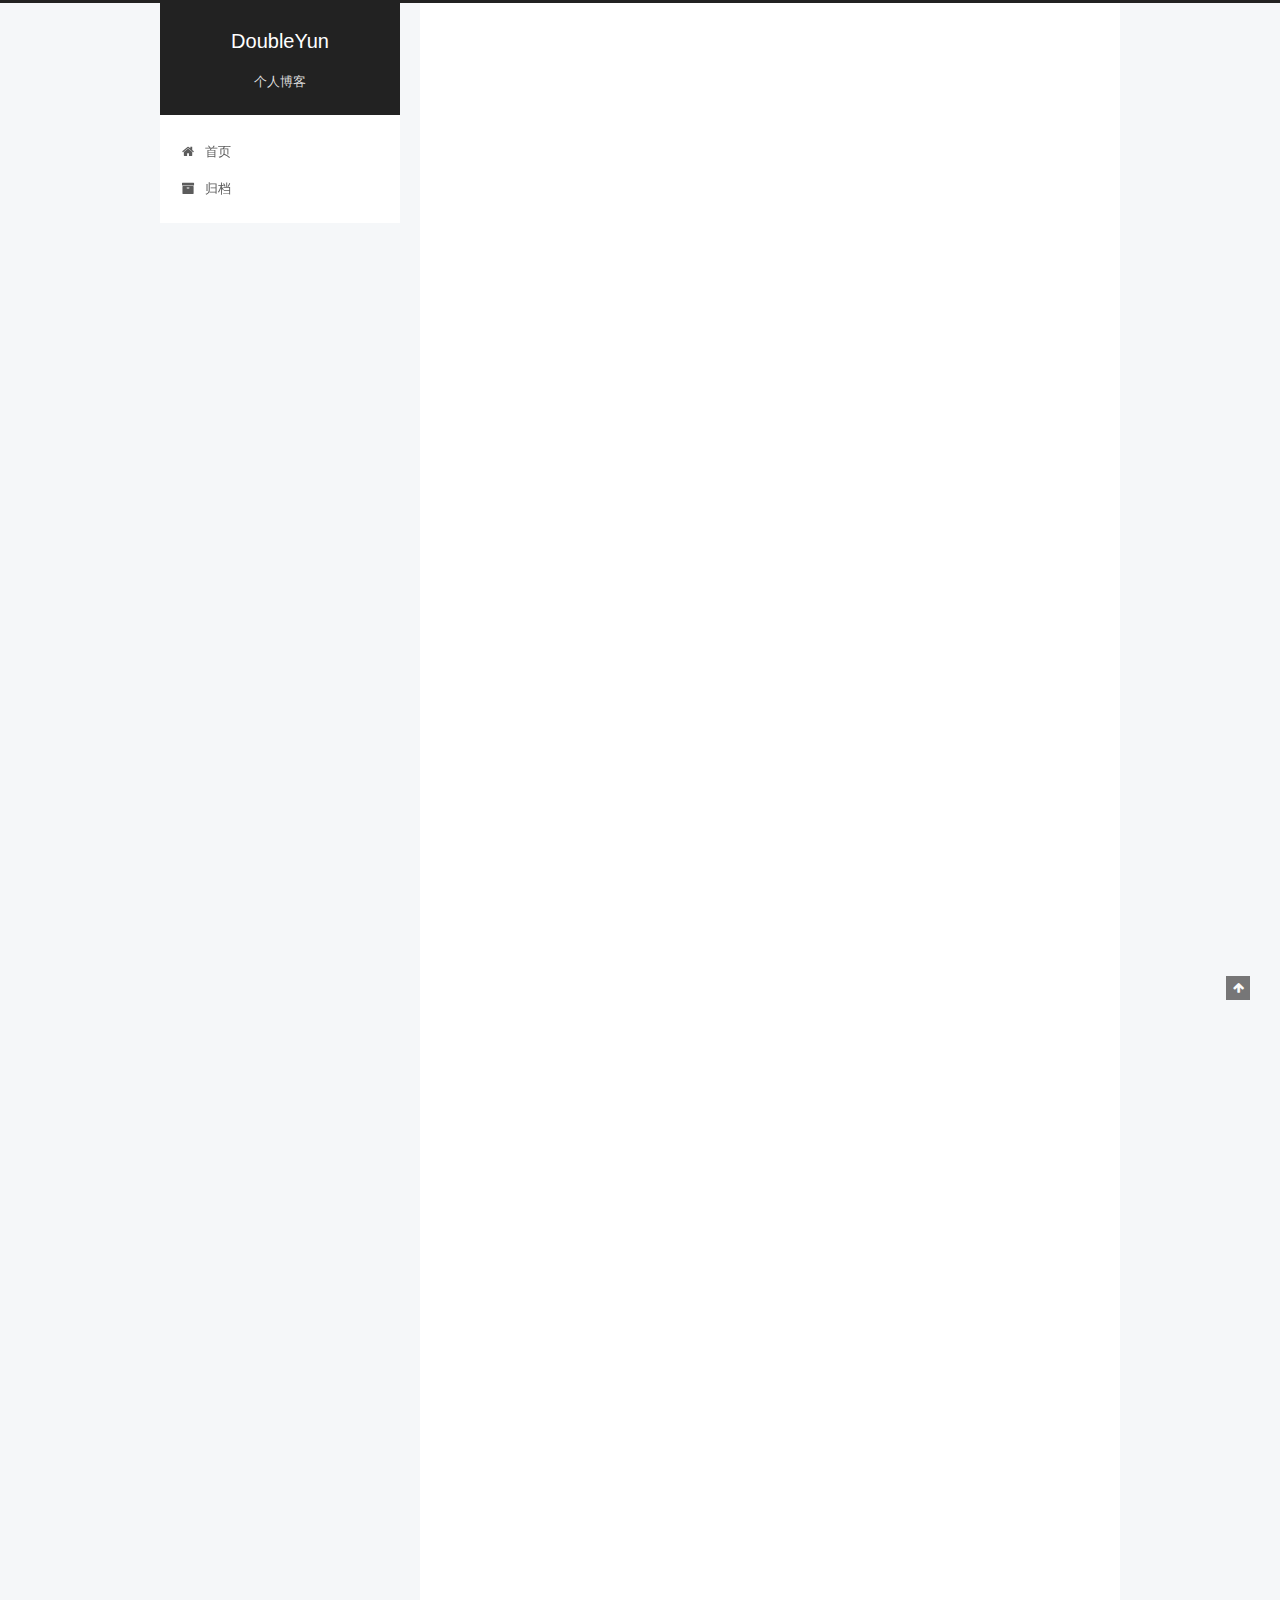
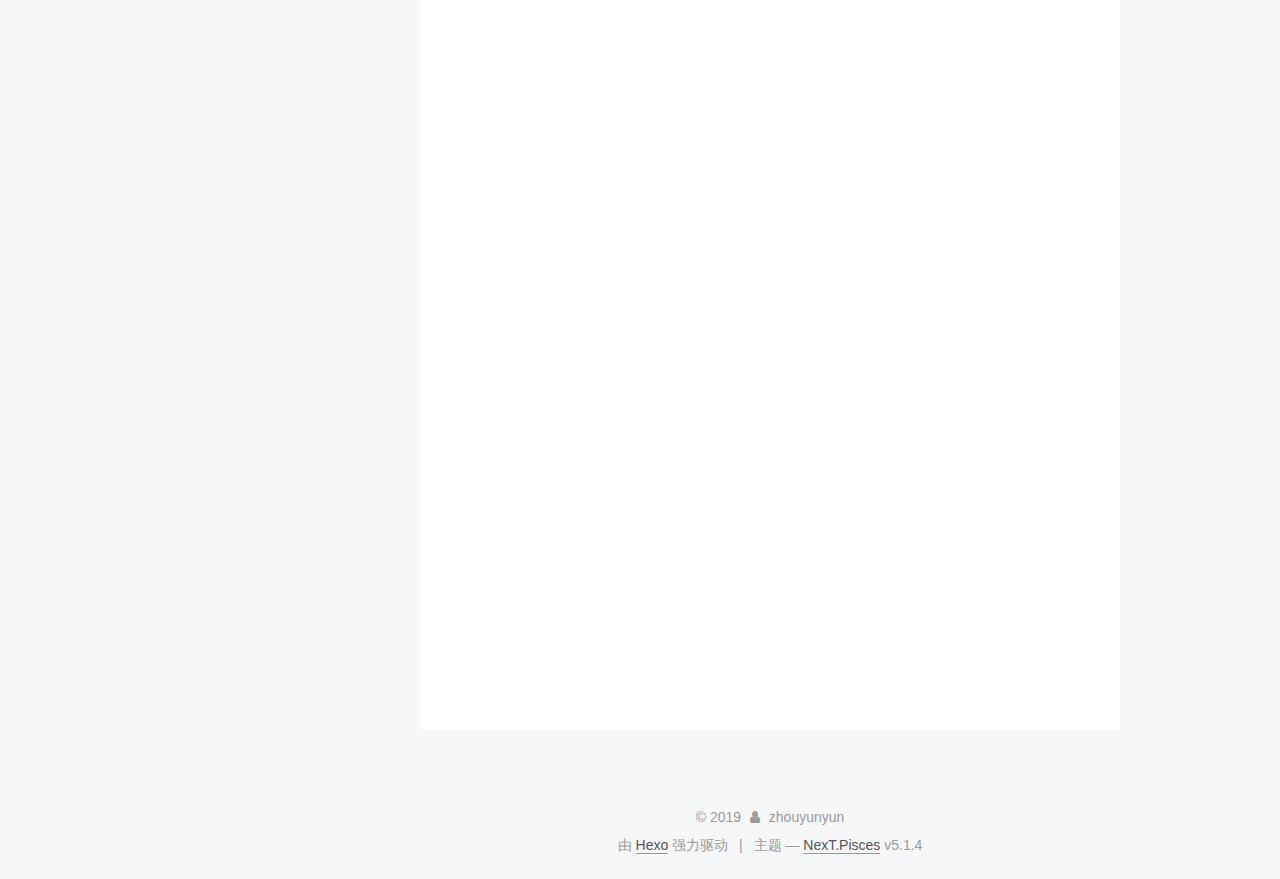
==== commit 9adb90e8: "Site updated: 2019-01-13 17:29:43" ====
--- a/index.html
+++ b/index.html
@@ -677,9 +677,9 @@
                   </span>
                 
                   <span class="links-of-author-item">
-                    <a href="https://www.zhihu.com/people/jiang-xian-sheng-76-30/activities" target="_blank" title="Twitter">
+                    <a href="https://www.zhihu.com/people/jiang-xian-sheng-76-30/activities" target="_blank" title="zhihu">
                       
-                        <i class="fa fa-fw fa-zhihu"></i>Twitter</a>
+                        <i class="fa fa-fw fa-Twitter"></i>zhihu</a>
                   </span>
                 
             </div>
--- a/css/main.css
+++ b/css/main.css
@@ -1823,7 +1823,7 @@
   width: 4px;
   height: 4px;
   border-radius: 50%;
-  background: #c888b6;
+  background: #d05b13;
 }
 .links-of-blogroll {
   font-size: 13px;
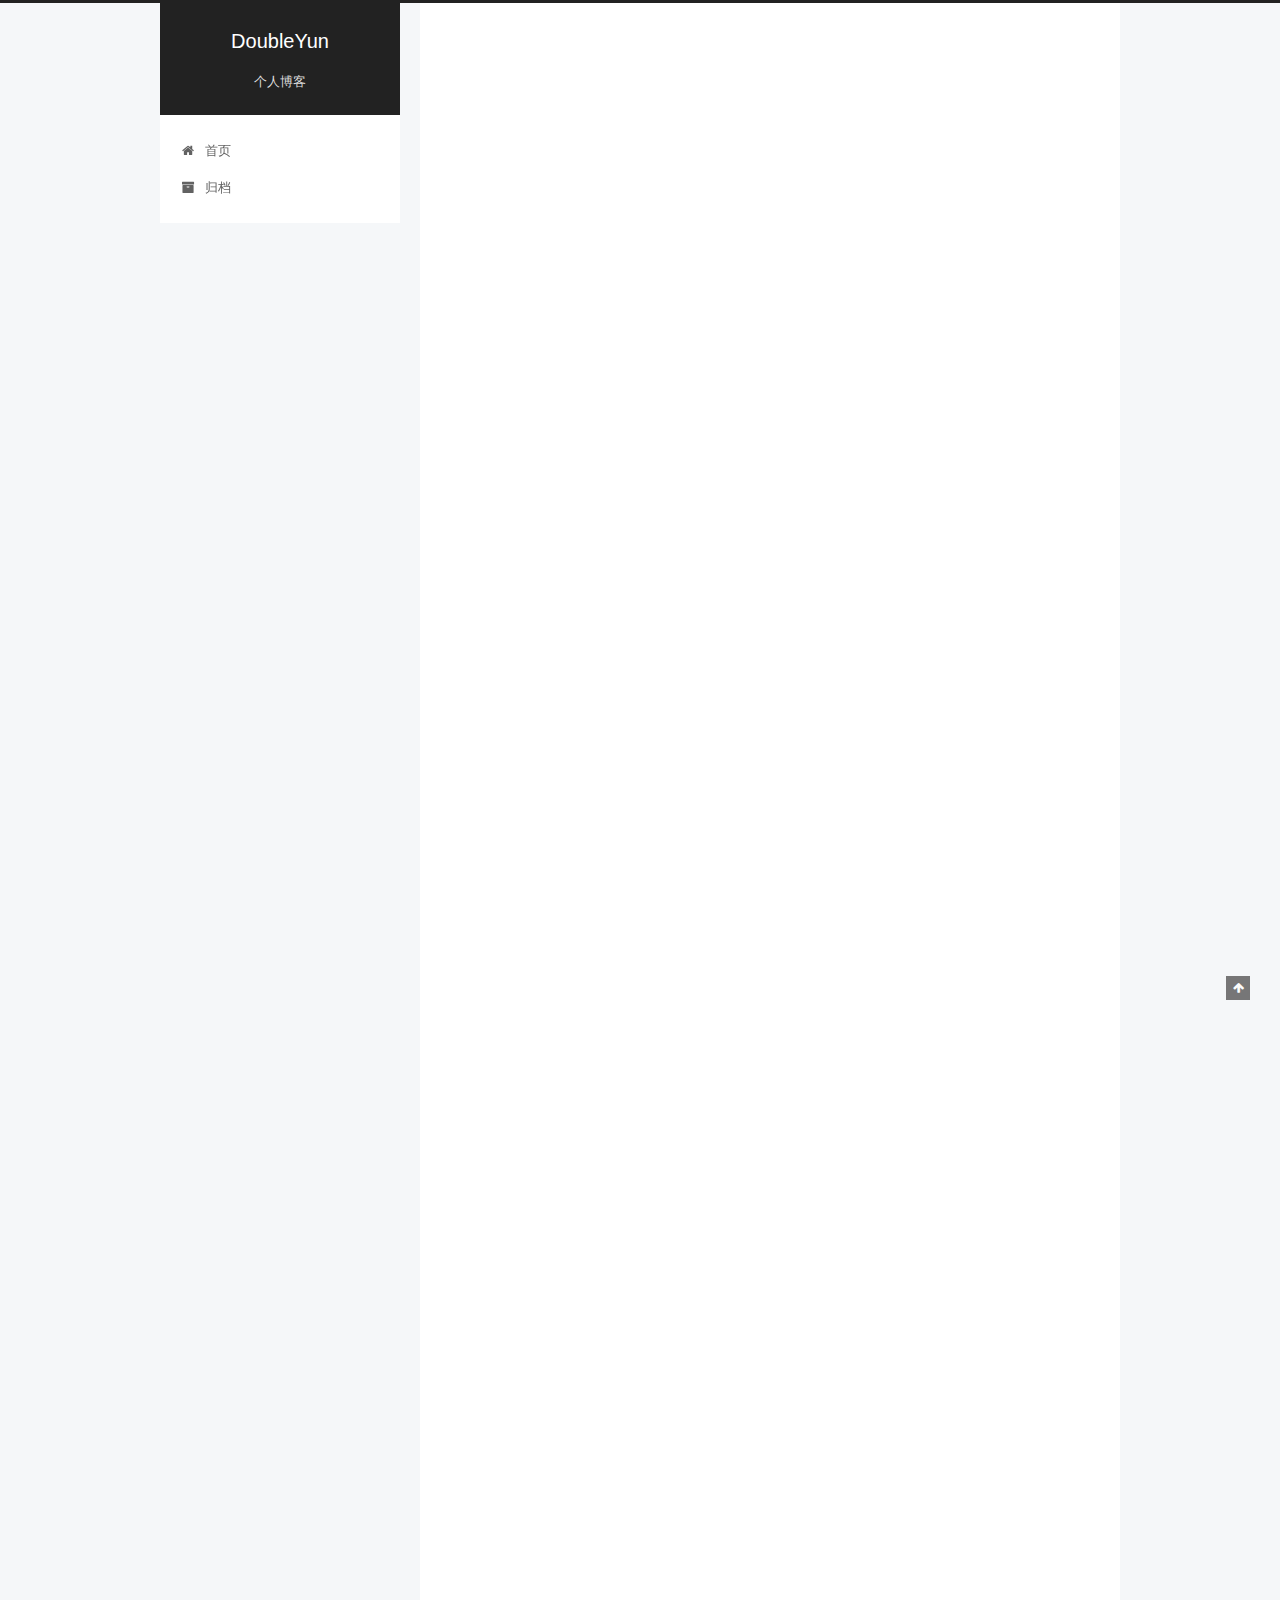
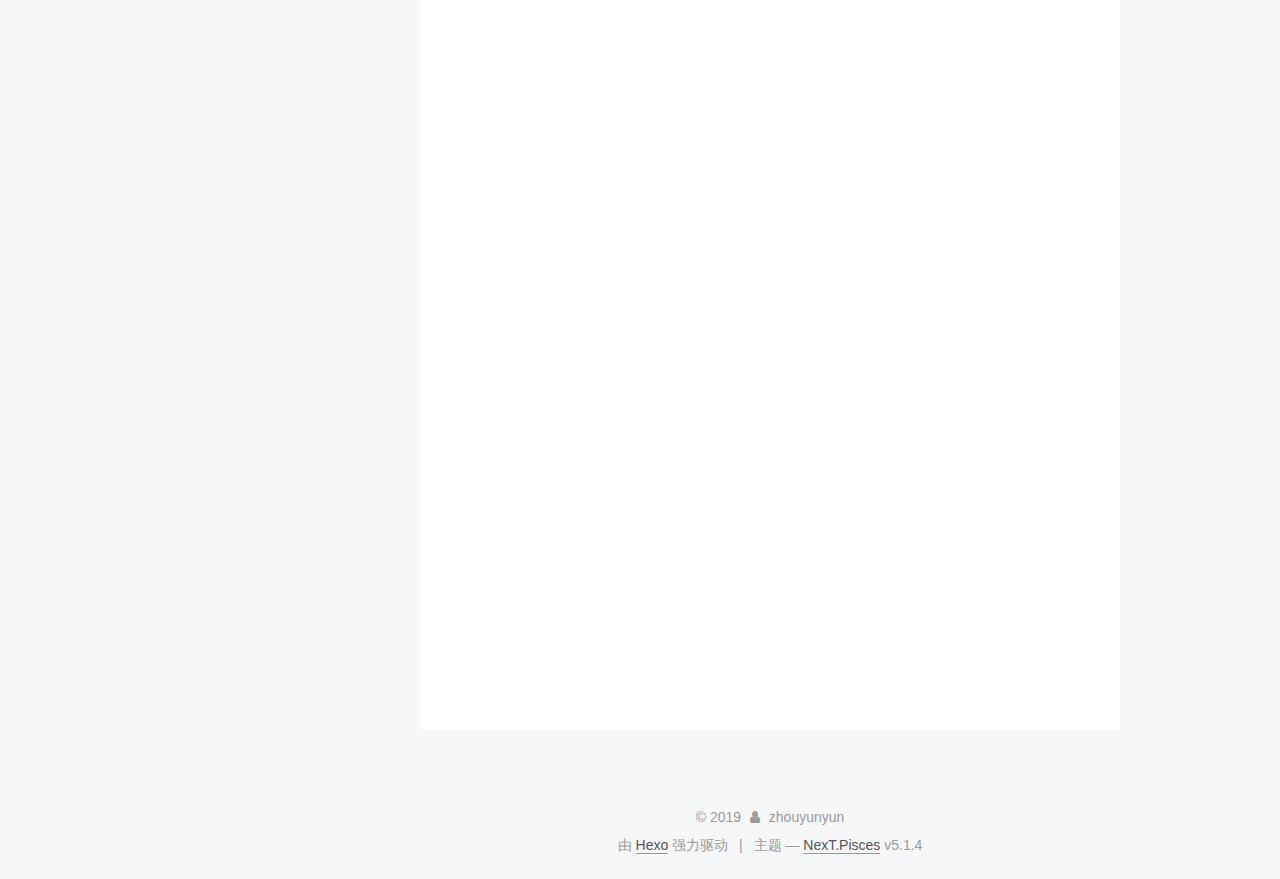
==== commit 570ddc3e: "Site updated: 2019-01-13 17:37:12" ====
--- a/index.html
+++ b/index.html
@@ -677,9 +677,9 @@
                   </span>
                 
                   <span class="links-of-author-item">
-                    <a href="https://www.zhihu.com/people/jiang-xian-sheng-76-30/activities" target="_blank" title="zhihu">
+                    <a href="https://www.zhihu.com/people/jiang-xian-sheng-76-30/activities" target="_blank" title="ZhiHu">
                       
-                        <i class="fa fa-fw fa-Twitter"></i>zhihu</a>
+                        <i class="fa fa-fw fa-WeiBo"></i>ZhiHu</a>
                   </span>
                 
             </div>
--- a/css/main.css
+++ b/css/main.css
@@ -1823,7 +1823,7 @@
   width: 4px;
   height: 4px;
   border-radius: 50%;
-  background: #d05b13;
+  background: #f706ee;
 }
 .links-of-blogroll {
   font-size: 13px;
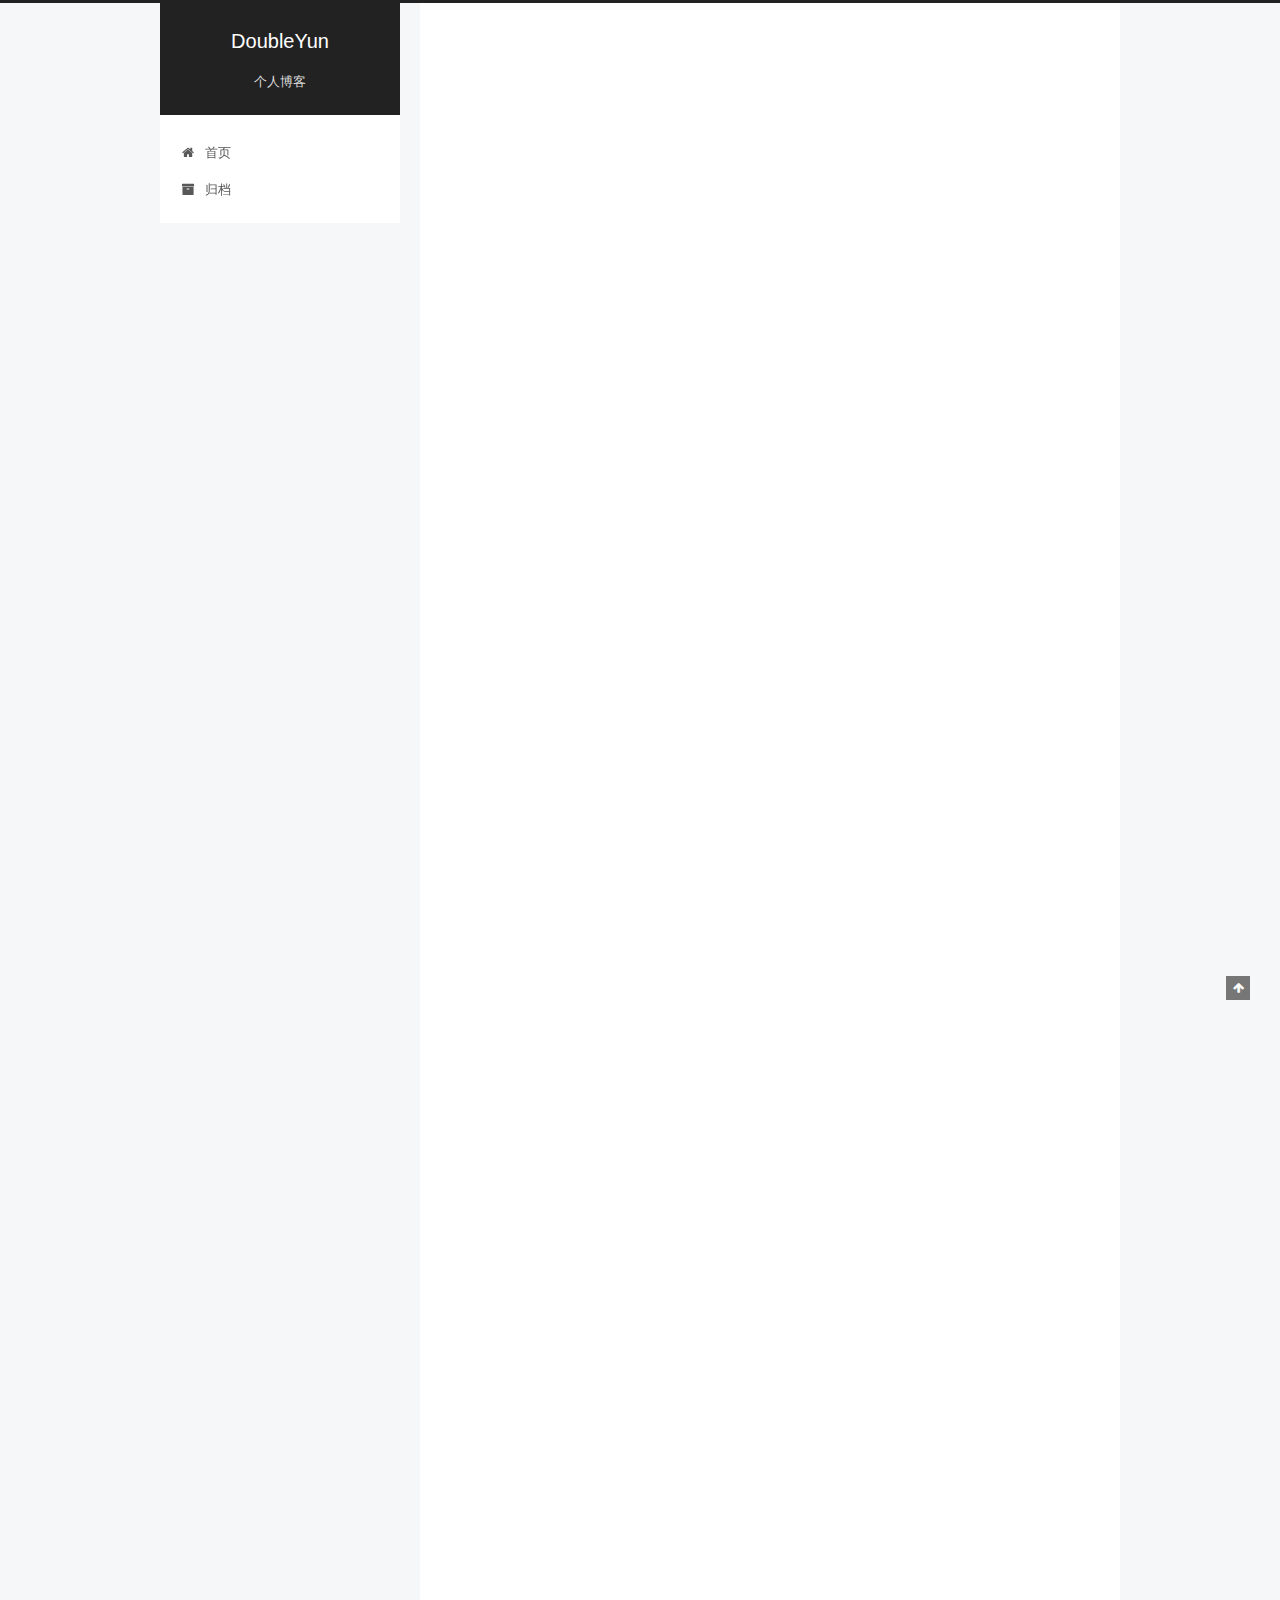
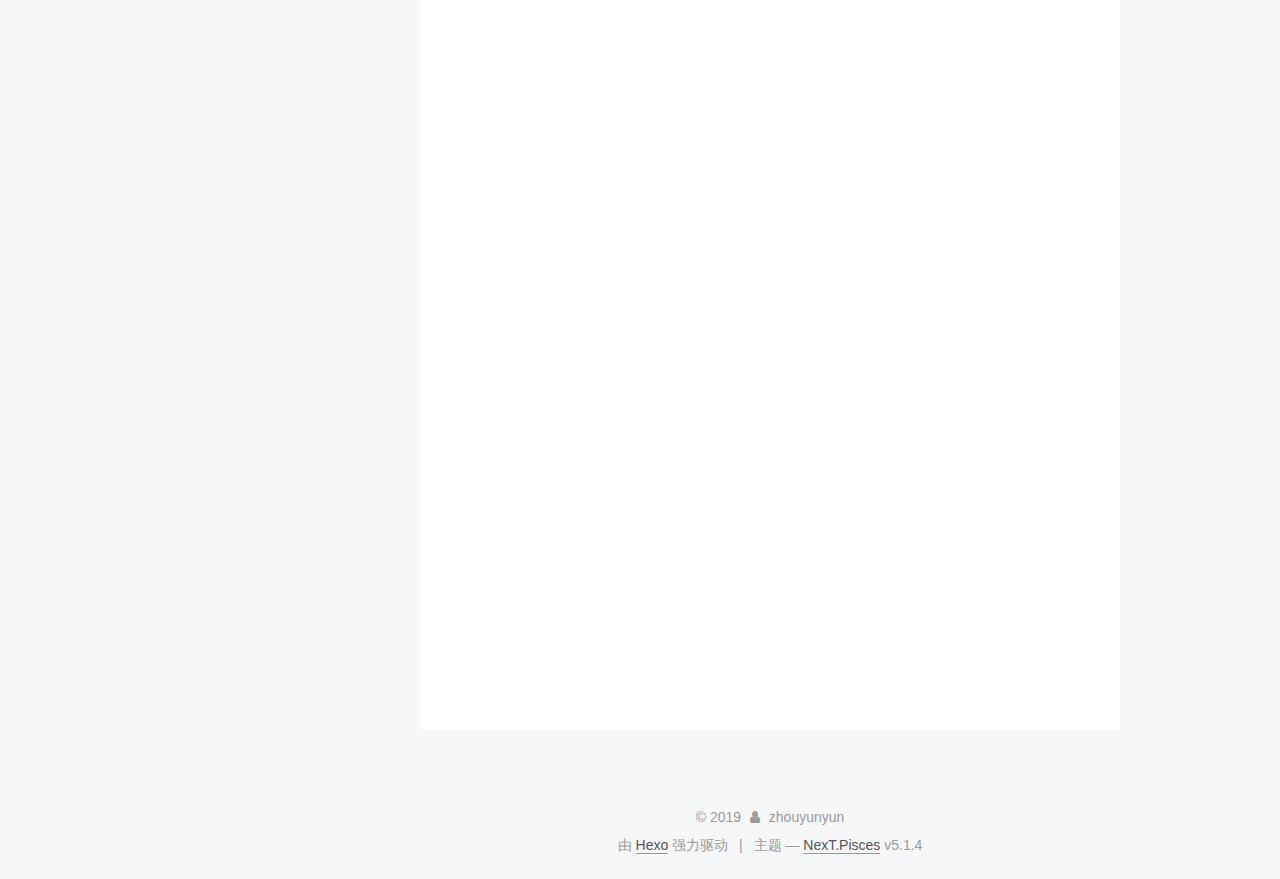
==== commit 02caaefe: "Site updated: 2019-01-13 17:41:25" ====
--- a/index.html
+++ b/index.html
@@ -677,9 +677,9 @@
                   </span>
                 
                   <span class="links-of-author-item">
-                    <a href="https://www.zhihu.com/people/jiang-xian-sheng-76-30/activities" target="_blank" title="ZhiHu">
+                    <a href="https://www.zhihu.com/people/jiang-xian-sheng-76-30/activities" target="_blank" title="Twitter">
                       
-                        <i class="fa fa-fw fa-WeiBo"></i>ZhiHu</a>
+                        <i class="fa fa-fw fa-Twitter"></i>Twitter</a>
                   </span>
                 
             </div>
--- a/css/main.css
+++ b/css/main.css
@@ -1823,7 +1823,7 @@
   width: 4px;
   height: 4px;
   border-radius: 50%;
-  background: #f706ee;
+  background: #88b1fc;
 }
 .links-of-blogroll {
   font-size: 13px;
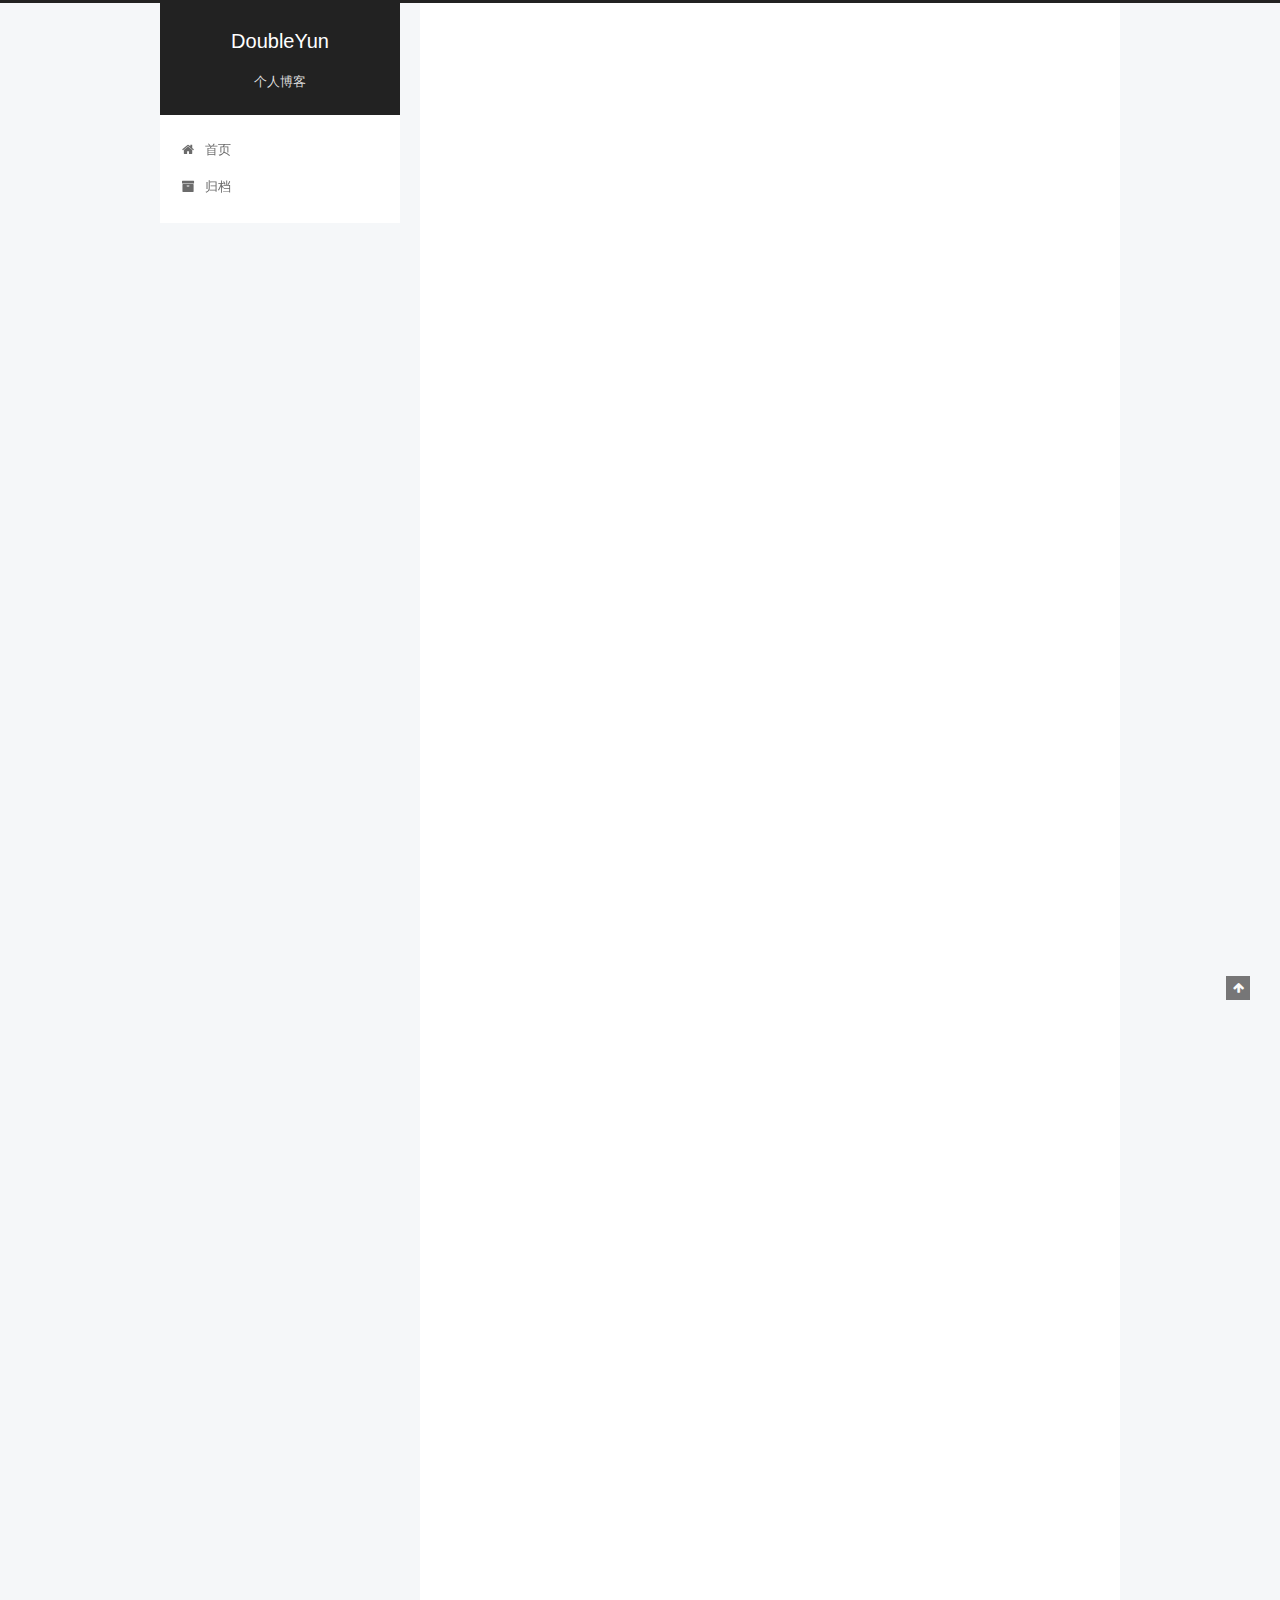
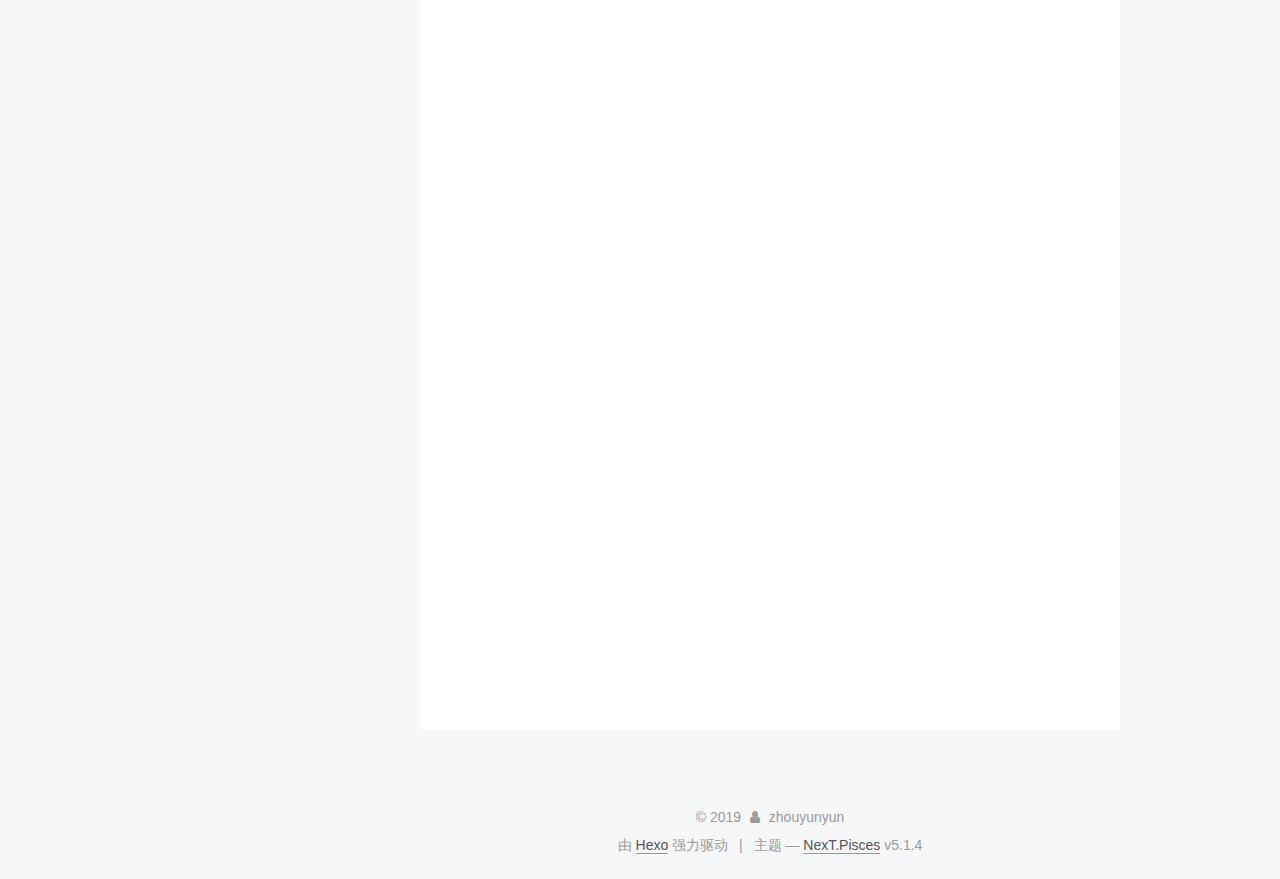
==== commit ad25b98d: "Site updated: 2019-01-13 17:43:46" ====
--- a/index.html
+++ b/index.html
@@ -677,9 +677,9 @@
                   </span>
                 
                   <span class="links-of-author-item">
-                    <a href="https://www.zhihu.com/people/jiang-xian-sheng-76-30/activities" target="_blank" title="Twitter">
+                    <a href="https://www.zhihu.com/people/jiang-xian-sheng-76-30/activities" target="_blank" title="ZhiHu">
                       
-                        <i class="fa fa-fw fa-Twitter"></i>Twitter</a>
+                        <i class="fa fa-fw fa-skype"></i>ZhiHu</a>
                   </span>
                 
             </div>
--- a/css/main.css
+++ b/css/main.css
@@ -1823,7 +1823,7 @@
   width: 4px;
   height: 4px;
   border-radius: 50%;
-  background: #88b1fc;
+  background: #fe5ed5;
 }
 .links-of-blogroll {
   font-size: 13px;
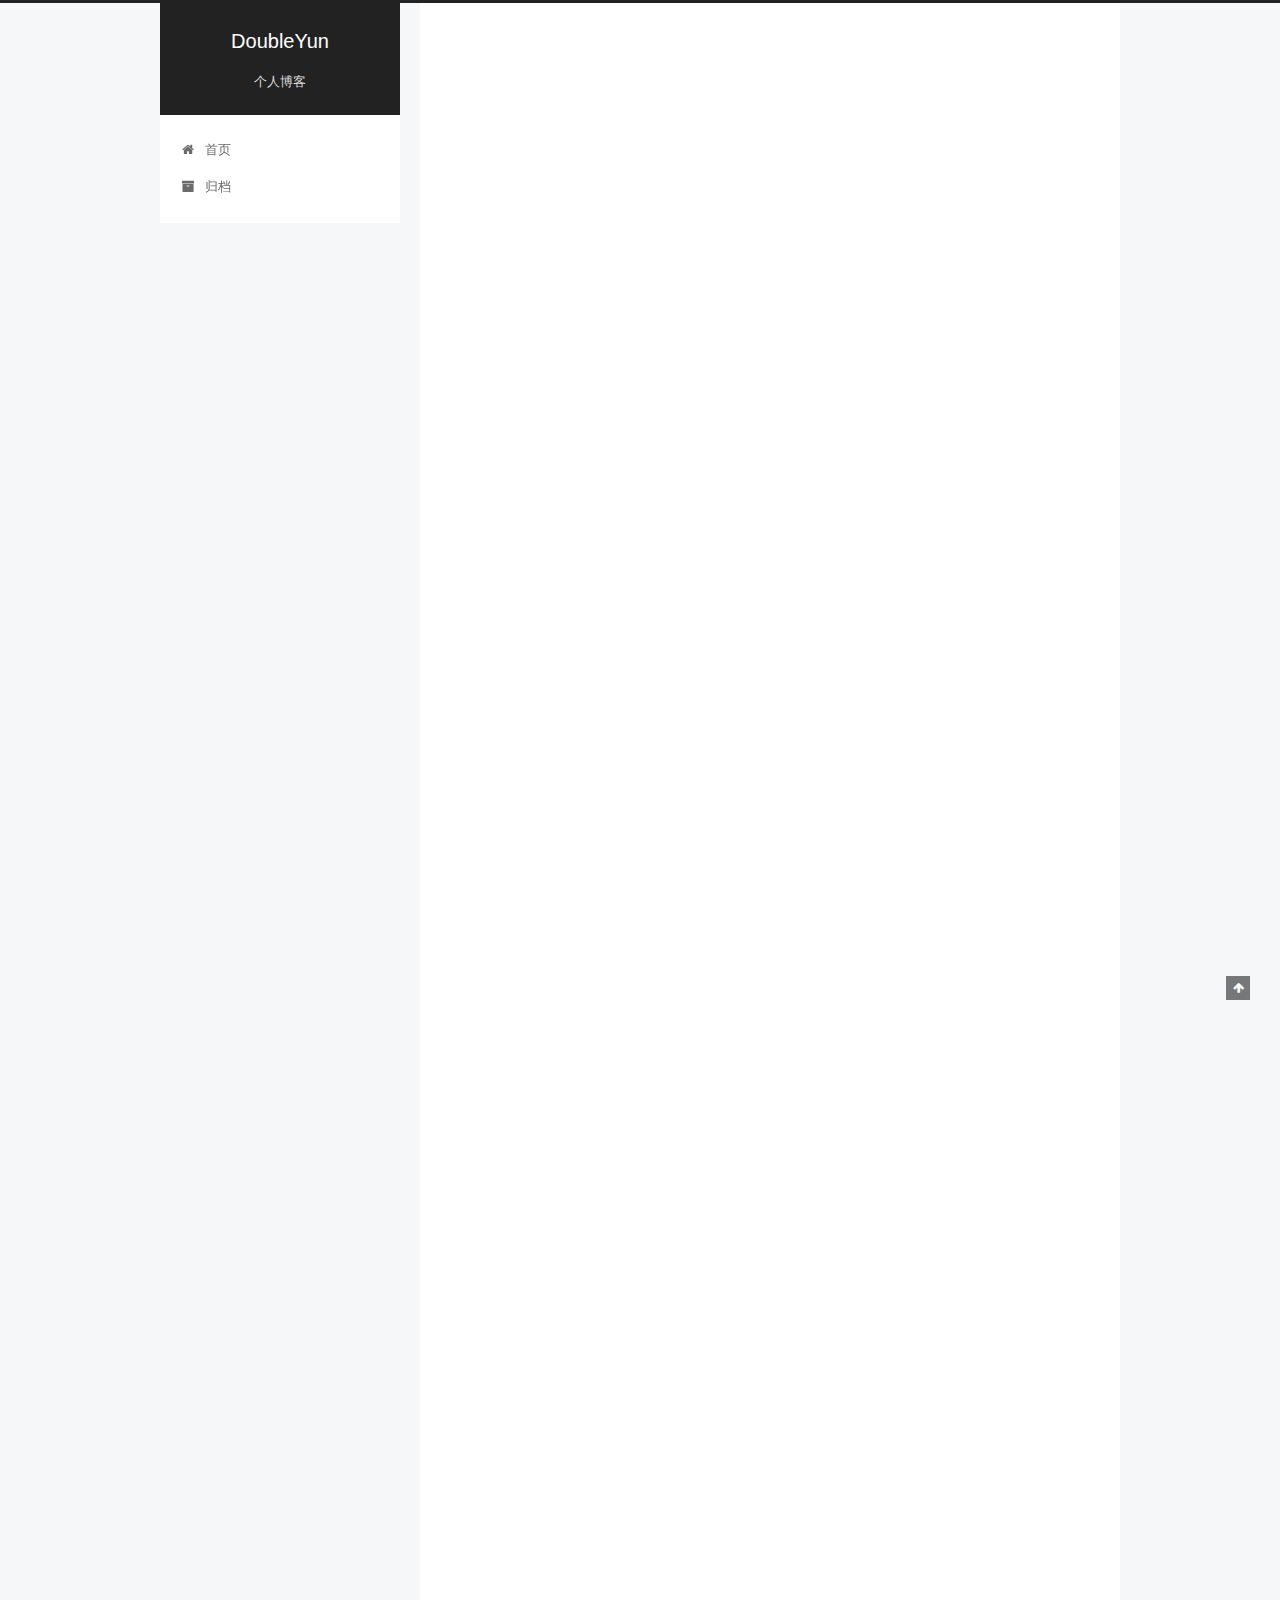
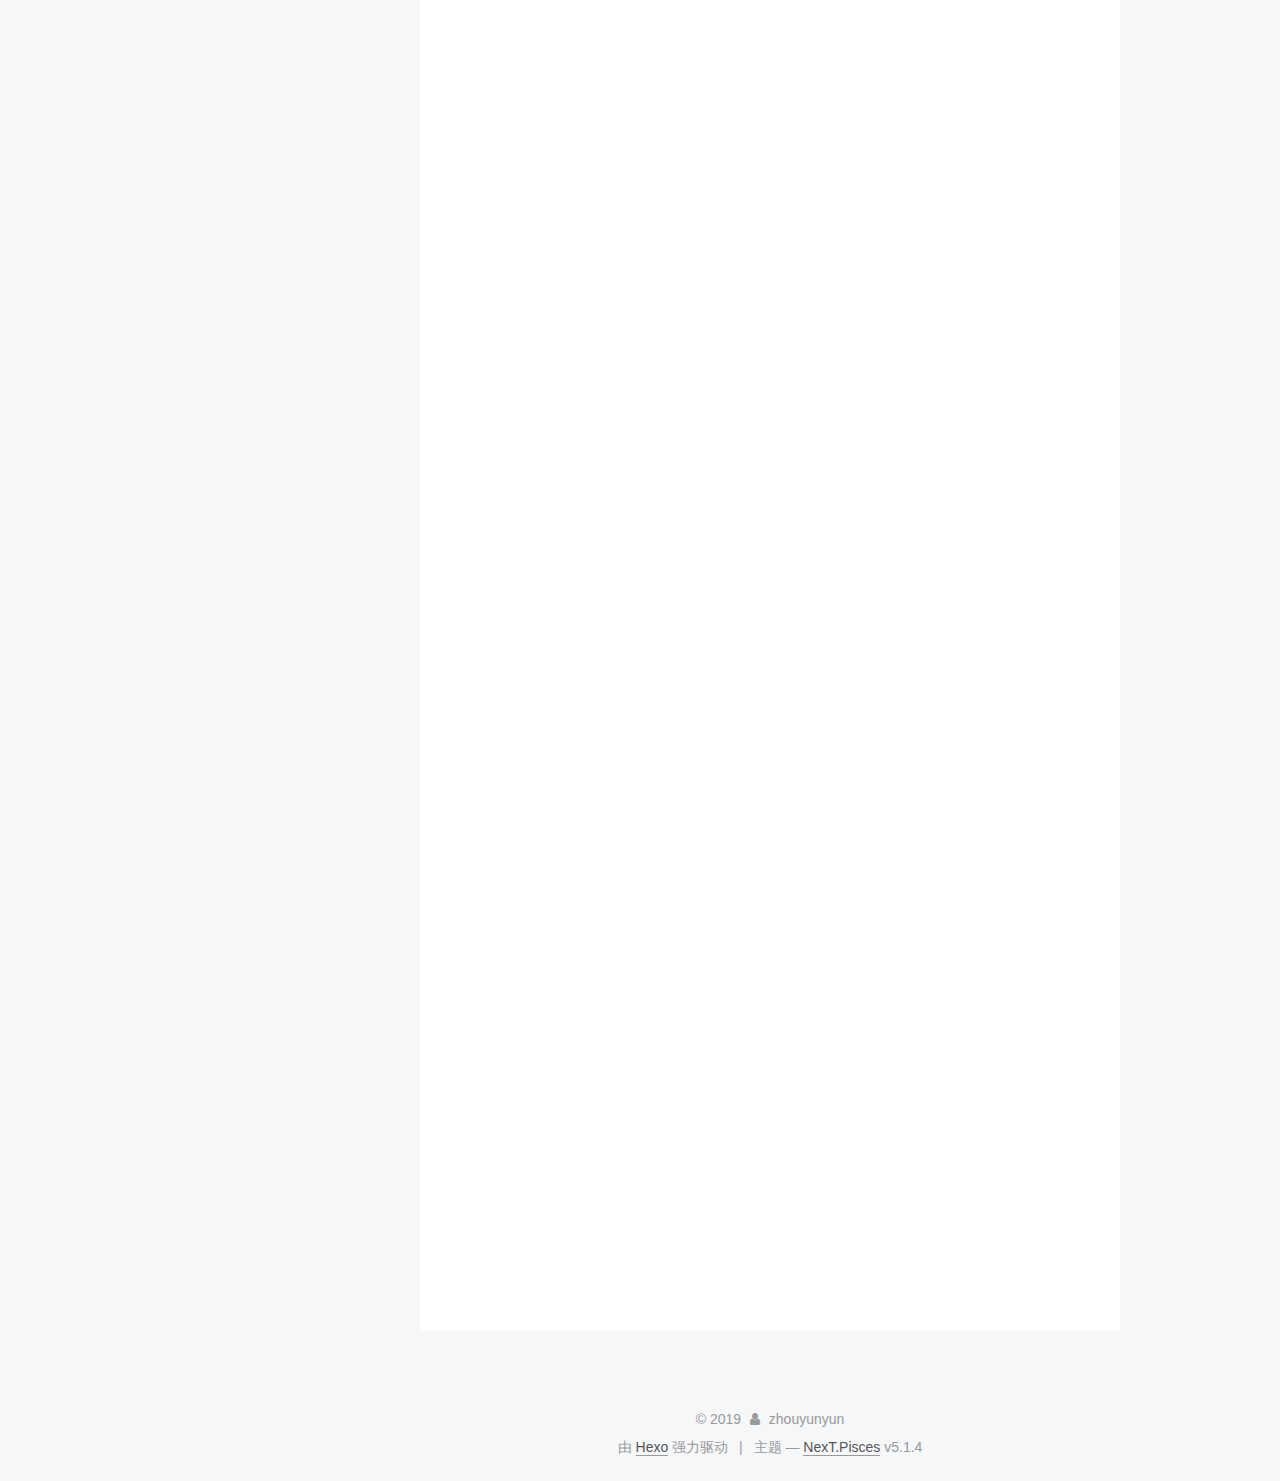
==== commit f22f7194: "Site updated: 2019-01-13 18:24:05" ====
--- a/index.html
+++ b/index.html
@@ -229,6 +229,131 @@
   
   
   <div class="post-block">
+    <link itemprop="mainEntityOfPage" href="http://yoursite.com/2019/01/13/share-1/">
+
+    <span hidden itemprop="author" itemscope="" itemtype="http://schema.org/Person">
+      <meta itemprop="name" content="zhouyunyun">
+      <meta itemprop="description" content="">
+      <meta itemprop="image" content="/images/avatar.png">
+    </span>
+
+    <span hidden itemprop="publisher" itemscope="" itemtype="http://schema.org/Organization">
+      <meta itemprop="name" content="DoubleYun">
+    </span>
+
+    
+      <header class="post-header">
+
+        
+        
+          <h1 class="post-title" itemprop="name headline">
+                
+                <a class="post-title-link" href="/2019/01/13/share-1/" itemprop="url">2019-0104--firstShare</a></h1>
+        
+
+        <div class="post-meta">
+          <span class="post-time">
+            
+              <span class="post-meta-item-icon">
+                <i class="fa fa-calendar-o"></i>
+              </span>
+              
+                <span class="post-meta-item-text">发表于</span>
+              
+              <time title="创建于" itemprop="dateCreated datePublished" datetime="2019-01-13T17:45:35+08:00">
+                2019-01-13
+              </time>
+            
+
+            
+
+            
+          </span>
+
+          
+
+          
+            
+          
+
+          
+          
+
+          
+
+          
+
+          
+
+        </div>
+      </header>
+    
+
+    
+    
+    
+    <div class="post-body" itemprop="articleBody">
+
+      
+      
+
+      
+        
+          <h1 id="一、重排和重绘"><a href="#一、重排和重绘" class="headerlink" title="一、重排和重绘"></a><strong>一、重排和重绘</strong></h1><h3 id="介绍浏览器运行机制，重绘和重排对前端性能的影响以及优化的解决方案。"><a href="#介绍浏览器运行机制，重绘和重排对前端性能的影响以及优化的解决方案。" class="headerlink" title="介绍浏览器运行机制，重绘和重排对前端性能的影响以及优化的解决方案。"></a><strong>介绍浏览器运行机制，重绘和重排对前端性能的影响以及优化的解决方案。</strong></h3><h2 id="1、重排和重绘的概念和区别"><a href="#1、重排和重绘的概念和区别" class="headerlink" title="1、重排和重绘的概念和区别"></a><strong>1、重排和重绘的概念和区别</strong></h2><p><strong>重绘（repaint或redaraw）：重绘是指在浏览器渲染机制中，当盒子的位置、大小以及其他属性，例如颜色、字体大小等，浏览器便把这些都按照各自修改后的特性绘制一遍，将内容呈现在页面上。</strong></p>
+<p><strong>触发重绘的条件：改变元素外观属性或改变盒子物理大小。如：color，background-color等。</strong></p>
+          <!--noindex-->
+          <div class="post-button text-center">
+            <a class="btn" href="/2019/01/13/share-1/#more" rel="contents">
+              阅读全文 &raquo;
+            </a>
+          </div>
+          <!--/noindex-->
+        
+      
+    </div>
+    
+    
+    
+
+    
+
+    
+
+    
+
+    <footer class="post-footer">
+      
+
+      
+
+      
+
+      
+      
+        <div class="post-eof"></div>
+      
+    </footer>
+  </div>
+  
+  
+  
+  </article>
+
+
+    
+      
+
+  
+
+  
+  
+  
+
+  <article class="post post-type-normal" itemscope="" itemtype="http://schema.org/Article">
+  
+  
+  
+  <div class="post-block">
     <link itemprop="mainEntityOfPage" href="http://yoursite.com/2019/01/13/浏览器的渲染和Virtual DOM/">
 
     <span hidden itemprop="author" itemscope="" itemtype="http://schema.org/Person">
@@ -644,7 +769,7 @@
               
                 <a href="/archives/">
               
-                  <span class="site-state-item-count">3</span>
+                  <span class="site-state-item-count">4</span>
                   <span class="site-state-item-name">日志</span>
                 </a>
               </div>
--- a/css/main.css
+++ b/css/main.css
@@ -1823,7 +1823,7 @@
   width: 4px;
   height: 4px;
   border-radius: 50%;
-  background: #fe5ed5;
+  background: #6cfcff;
 }
 .links-of-blogroll {
   font-size: 13px;
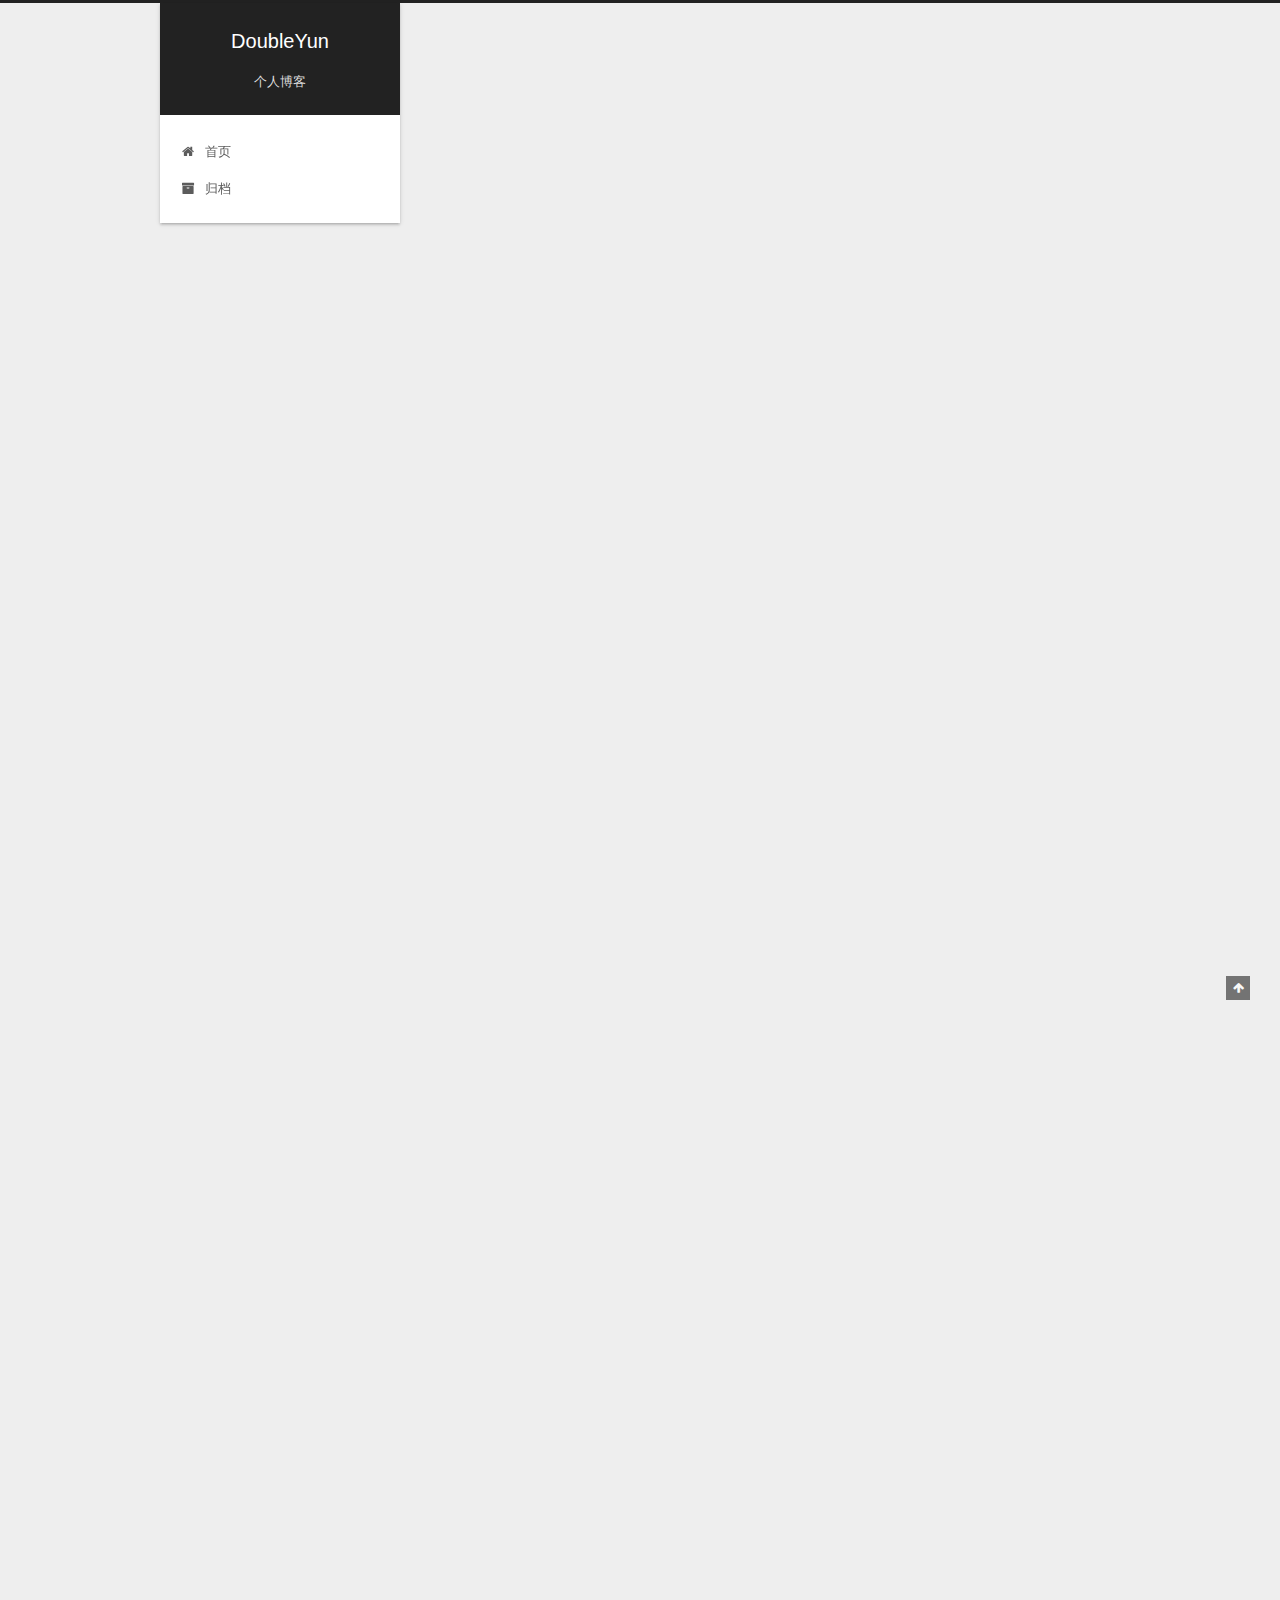
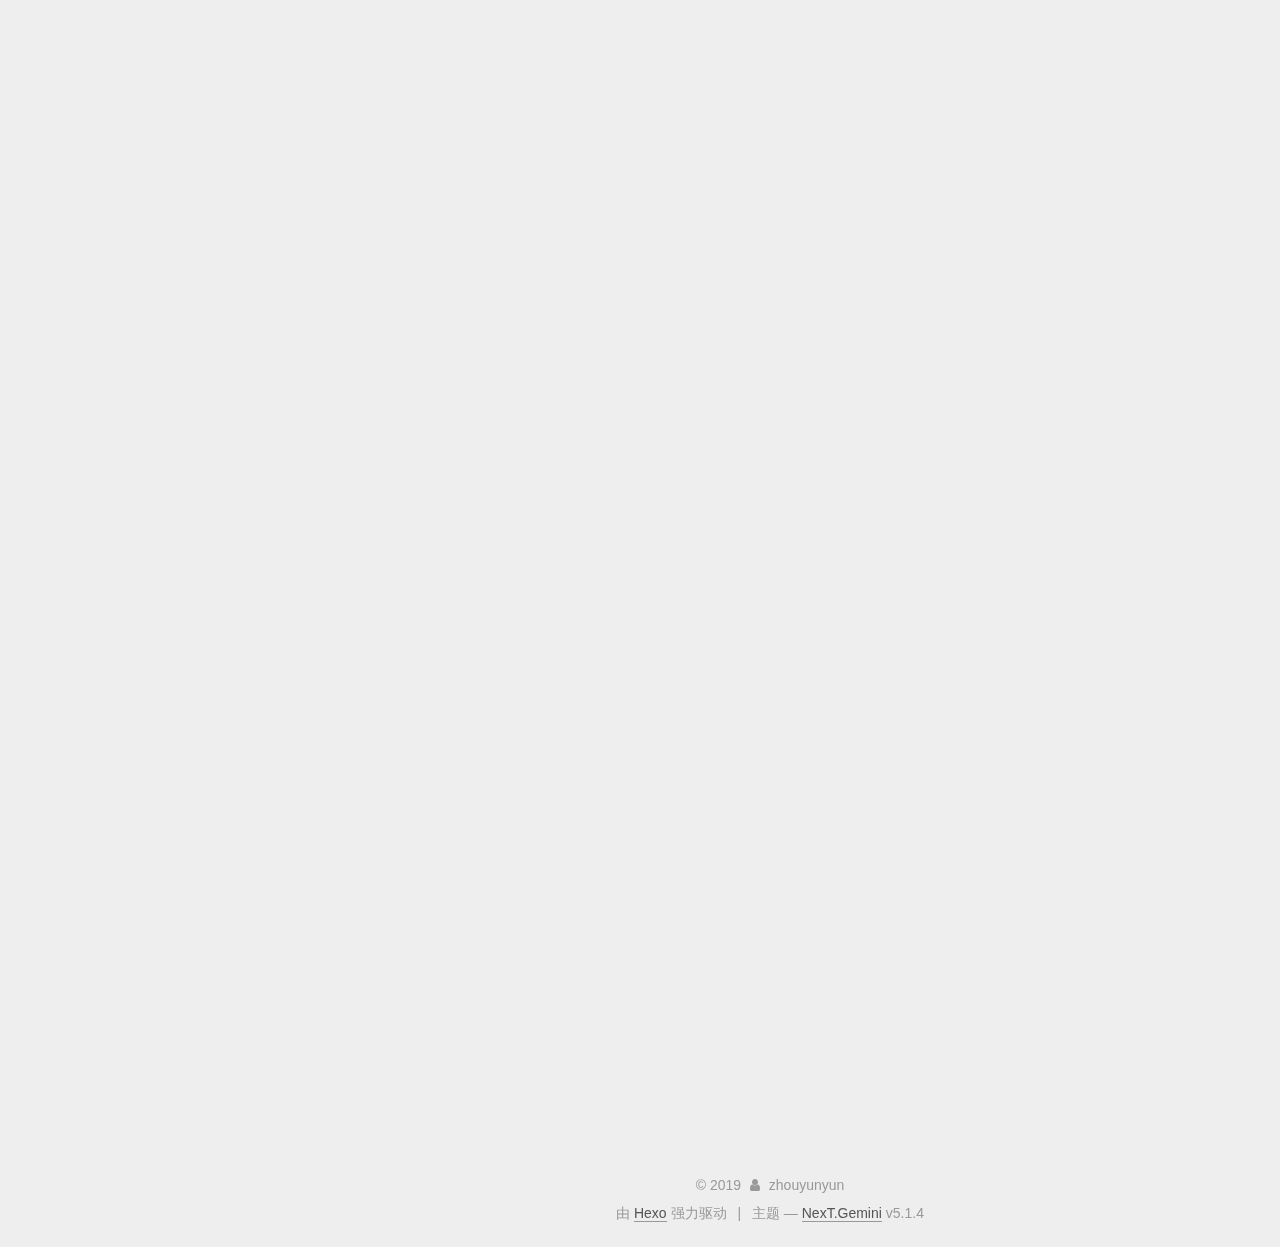
==== commit 3690abeb: "Site updated: 2019-01-13 18:36:22" ====
--- a/index.html
+++ b/index.html
@@ -5,7 +5,7 @@
   
 
 
-<html class="theme-next pisces use-motion" lang="zh-Hans">
+<html class="theme-next gemini use-motion" lang="zh-Hans">
 <head><meta name="generator" content="Hexo 3.8.0">
   <meta charset="UTF-8">
 <meta http-equiv="X-UA-Compatible" content="IE=edge">
@@ -93,7 +93,7 @@
   var NexT = window.NexT || {};
   var CONFIG = {
     root: '/',
-    scheme: 'Pisces',
+    scheme: 'Gemini',
     version: '5.1.4',
     sidebar: {"position":"left","display":"post","offset":12,"b2t":false,"scrollpercent":false,"onmobile":false},
     fancybox: true,
@@ -853,7 +853,7 @@
 
 
 
-  <div class="theme-info">主题 &mdash; <a class="theme-link" target="_blank" href="https://github.com/iissnan/hexo-theme-next">NexT.Pisces</a> v5.1.4</div>
+  <div class="theme-info">主题 &mdash; <a class="theme-link" target="_blank" href="https://github.com/iissnan/hexo-theme-next">NexT.Gemini</a> v5.1.4</div>
 
 
 
--- a/css/main.css
+++ b/css/main.css
@@ -189,7 +189,7 @@
   font-size: 14px;
   line-height: 2;
   color: #555;
-  background: #f5f7f9;
+  background: #eee;
 }
 @media (max-width: 767px) {
   body {
@@ -445,7 +445,7 @@
 .header-inner {
   margin: 0 auto;
   padding: 100px 0 70px;
-  width: 700px;
+  width: calc(100% - 252px);
 }
 @media (min-width: 1600px) {
   .container .header-inner {
@@ -457,7 +457,7 @@
 }
 .main-inner {
   margin: 0 auto;
-  width: 700px;
+  width: calc(100% - 252px);
 }
 @media (min-width: 1600px) {
   .container .main-inner {
@@ -474,7 +474,7 @@
 .footer-inner {
   box-sizing: border-box;
   margin: 20px auto;
-  width: 700px;
+  width: calc(100% - 252px);
 }
 @media (min-width: 1600px) {
   .container .footer-inner {
@@ -1823,7 +1823,7 @@
   width: 4px;
   height: 4px;
   border-radius: 50%;
-  background: #6cfcff;
+  background: #18ff87;
 }
 .links-of-blogroll {
   font-size: 13px;
@@ -2346,16 +2346,6 @@
   transform: translate(-50%, -50%);
   color: #ccc;
 }
-@media (min-width: 768px) and (max-width: 991px) {
-  .busuanzi-count {
-    width: auto;
-  }
-}
-@media (max-width: 767px) {
-  .busuanzi-count {
-    width: auto;
-  }
-}
 .site-uv,
 .site-pv,
 .page-pv {
@@ -2599,7 +2589,7 @@
 .header {
   position: relative;
   margin: 0 auto;
-  width: 960px;
+  width: 75%;
 }
 @media (min-width: 768px) and (max-width: 991px) {
   .header {
@@ -2618,7 +2608,7 @@
   padding: 0;
   width: 240px;
   background: #fff;
-  box-shadow: initial;
+  box-shadow: 0 2px 2px 0 rgba(0,0,0,0.12), 0 3px 1px -2px rgba(0,0,0,0.06), 0 1px 5px 0 rgba(0,0,0,0.12);
   border-radius: initial;
 }
 @media (min-width: 1600px) {
@@ -2659,7 +2649,7 @@
   }
 }
 .container .main-inner {
-  width: 960px;
+  width: 75%;
 }
 @media (min-width: 768px) and (max-width: 991px) {
   .container .main-inner {
@@ -2675,10 +2665,10 @@
   float: right;
   box-sizing: border-box;
   padding: 40px;
-  width: 700px;
+  width: calc(100% - 252px);
   background: #fff;
   min-height: 700px;
-  box-shadow: initial;
+  box-shadow: 0 2px 2px 0 rgba(0,0,0,0.12), 0 3px 1px -2px rgba(0,0,0,0.06), 0 1px 5px 0 rgba(0,0,0,0.12);
   border-radius: initial;
 }
 @media (min-width: 768px) and (max-width: 991px) {
@@ -2701,7 +2691,7 @@
   float: left;
   margin-top: 300px;
   width: 240px;
-  background: #f5f7f9;
+  background: #eee;
   box-shadow: none;
 }
 @media (min-width: 768px) and (max-width: 991px) {
@@ -2718,7 +2708,7 @@
   display: none;
 }
 .footer-inner {
-  width: 960px;
+  width: 75%;
   padding-left: 260px;
 }
 @media (min-width: 768px) and (max-width: 991px) {
@@ -2859,7 +2849,7 @@
   width: 240px;
   color: #555;
   background: #fff;
-  box-shadow: initial;
+  box-shadow: 0 2px 2px 0 rgba(0,0,0,0.12), 0 3px 1px -2px rgba(0,0,0,0.06), 0 1px 5px 0 rgba(0,0,0,0.12), 0 -1px 0.5px 0 rgba(0,0,0,0.09);
   border-radius: initial;
   opacity: 0;
 }
@@ -2986,8 +2976,148 @@
   white-space: nowrap;
   text-overflow: ellipsis;
 }
-@media (max-width: 767px) {
-  .post-body {
-    text-align: justify;
-  }
-}
+.content-wrap {
+  padding: initial;
+  background: initial;
+  box-shadow: initial;
+  border-radius: initial;
+}
+.post-block {
+  padding: 40px;
+  background: #fff;
+  box-shadow: 0 2px 2px 0 rgba(0,0,0,0.12), 0 3px 1px -2px rgba(0,0,0,0.06), 0 1px 5px 0 rgba(0,0,0,0.12);
+  border-radius: initial;
+}
+#posts > article + article .post-block {
+  margin-top: 12px;
+  box-shadow: 0 2px 2px 0 rgba(0,0,0,0.12), 0 3px 1px -2px rgba(0,0,0,0.06), 0 1px 5px 0 rgba(0,0,0,0.12), 0 -1px 0.5px 0 rgba(0,0,0,0.09);
+  border-radius: initial;
+}
+.comments {
+  padding: 40px;
+  margin: initial;
+  margin-top: 12px;
+  background: #fff;
+  box-shadow: 0 2px 2px 0 rgba(0,0,0,0.12), 0 3px 1px -2px rgba(0,0,0,0.06), 0 1px 5px 0 rgba(0,0,0,0.12), 0 -1px 0.5px 0 rgba(0,0,0,0.09);
+  border-radius: initial;
+}
+.posts-expand {
+  padding-top: initial;
+}
+.post-nav-divider {
+  width: 4%;
+}
+.post-nav-item {
+  width: 48%;
+}
+.post-eof,
+.post-spread {
+  display: none !important;
+}
+.pagination {
+  margin: 12px 0 0;
+  border-top: initial;
+  background: #fff;
+  box-shadow: 0 2px 2px 0 rgba(0,0,0,0.12), 0 3px 1px -2px rgba(0,0,0,0.06), 0 1px 5px 0 rgba(0,0,0,0.12), 0 -1px 0.5px 0 rgba(0,0,0,0.09);
+  border-radius: initial;
+  padding: 10px 0 10px;
+}
+.pagination .prev,
+.pagination .next,
+.pagination .page-number {
+  margin-bottom: initial;
+  top: initial;
+}
+.main {
+  padding-bottom: initial;
+}
+.footer {
+  bottom: auto;
+}
+.post-header h1,
+.post-header h2 {
+  margin: initial;
+}
+.posts-expand .post-title-link {
+  line-height: inherit;
+}
+.posts-expand .post-title {
+  font-size: 1.7em;
+}
+.post-body h1 {
+  font-size: 1.6em;
+  border-bottom: 1px solid #eee;
+}
+.post-body h2 {
+  font-size: 1.45em;
+  border-bottom: 1px solid #eee;
+}
+.post-body h3 {
+  font-size: 1.3em;
+  border-bottom: 1px dotted #eee;
+}
+.post-body h4 {
+  font-size: 1.2em;
+}
+.post-body h5 {
+  font-size: 1.07em;
+}
+.post-body h6 {
+  font-size: 1.03em;
+}
+@media (min-width: 768px) and (max-width: 991px) {
+  .content-wrap {
+    padding: 10px;
+  }
+  .posts-expand {
+    margin: initial;
+  }
+  .posts-expand .post-button {
+    margin-top: 20px;
+  }
+  .post-block {
+    padding: 20px;
+    box-shadow: 0 2px 2px 0 rgba(0,0,0,0.12), 0 3px 1px -2px rgba(0,0,0,0.06), 0 1px 5px 0 rgba(0,0,0,0.12), 0 -1px 0.5px 0 rgba(0,0,0,0.09);
+    border-radius: initial;
+  }
+  #posts > article + article .post-block {
+    margin-top: 10px;
+  }
+  .comments {
+    margin-top: 10px;
+    padding: 10px 20px;
+  }
+  .pagination {
+    margin: 10px 0 0;
+  }
+}
+@media (max-width: 767px) {
+  .content-wrap {
+    padding: 8px;
+  }
+  .posts-expand {
+    margin: initial;
+  }
+  .posts-expand .post-button {
+    margin-top: 12px;
+  }
+  .posts-expand img {
+    padding: initial !important;
+  }
+  .post-block {
+    padding: 12px;
+    min-height: auto;
+    box-shadow: 0 2px 2px 0 rgba(0,0,0,0.12), 0 3px 1px -2px rgba(0,0,0,0.06), 0 1px 5px 0 rgba(0,0,0,0.12), 0 -1px 0.5px 0 rgba(0,0,0,0.09);
+    border-radius: initial;
+  }
+  #posts > article + article .post-block {
+    margin-top: 8px;
+  }
+  .comments {
+    margin-top: 8px;
+    padding: 0 12px;
+  }
+  .pagination {
+    margin: 8px 0 0;
+  }
+}
